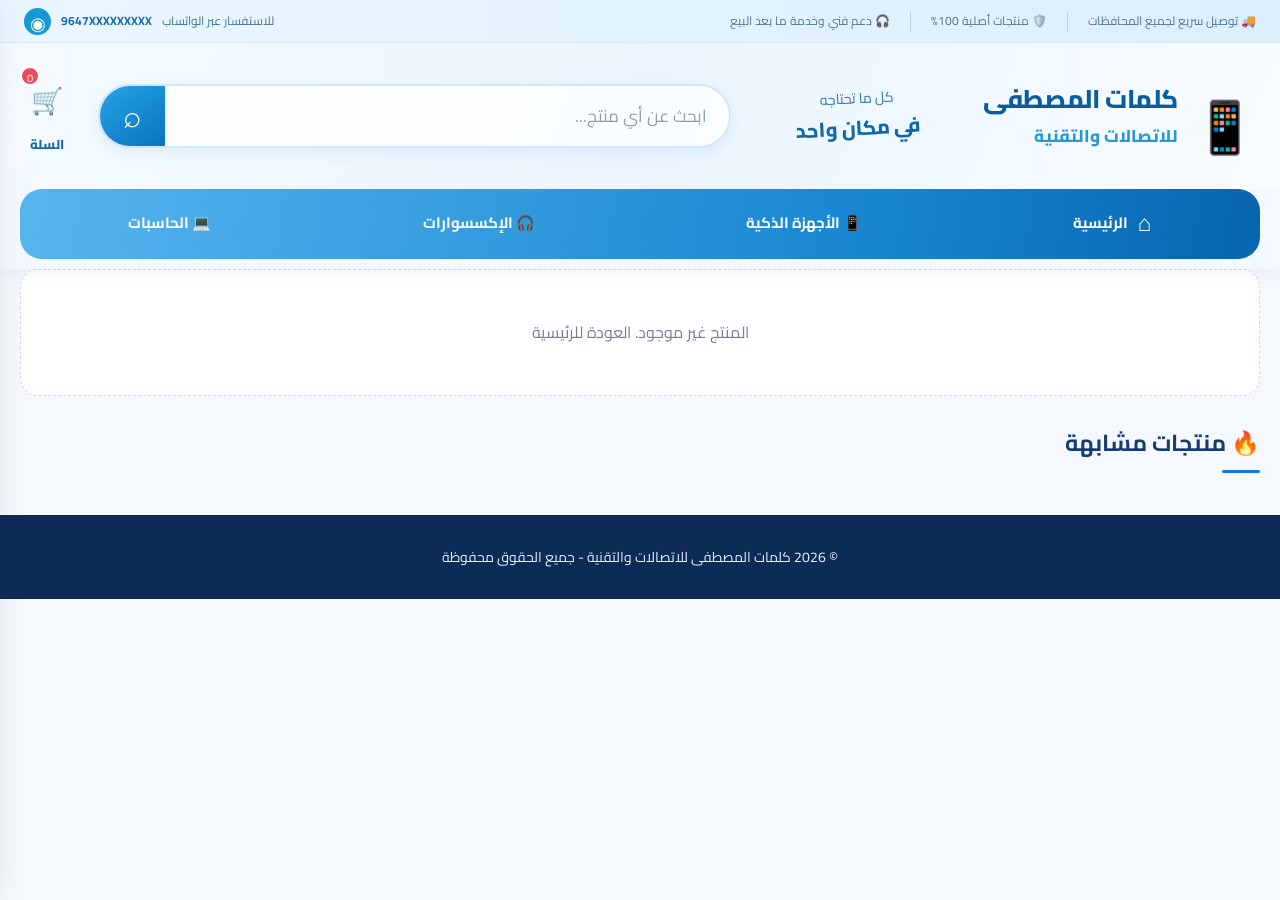
==== product.html @ 632449f2 "Add files via upload" ====
<!DOCTYPE html>
<html lang="ar" dir="rtl">
<head>
  <meta charset="UTF-8">
  <meta name="viewport" content="width=device-width, initial-scale=1.0">
  <title>المنتج | كلمات المصطفى للاتصالات</title>
  <link href="https://fonts.googleapis.com/css2?family=Cairo:wght@400;600;700;800&display=swap" rel="stylesheet">
  <link rel="stylesheet" href="style.css">
</head>
<body data-page="product">

  <div id="site-header"></div>

  <main class="container">
    <div id="productView"></div>

    <section>
      <div class="section-head"><h3>🔥 منتجات مشابهة</h3></div>
      <div class="products-grid" id="relatedGrid"></div>
    </section>
  </main>

  <div id="site-footer"></div>

  <script src="data.js"></script>
  <script src="main.js"></script>
</body>
</html>
---- style.css ----
:root{
  --blue:#2f9bf0;
  --blue-dark:#1b6fc2;
  --blue-light:#e8f3fd;
  --bg:#f4f9ff;
  --text:#1c2b3a;
  --muted:#6b7c8f;
  --radius:14px;
  --shadow:0 4px 18px rgba(47,155,240,.12);
}
*{margin:0;padding:0;box-sizing:border-box}
body{font-family:'Cairo',sans-serif;background:var(--bg);color:var(--text);line-height:1.6}
a{text-decoration:none;color:inherit}
button{font-family:inherit;cursor:pointer;border:none}
.container{max-width:1240px;margin:auto;padding:0 20px}

/* الشريط العلوي */
.topbar{background:var(--blue);color:#fff;font-size:13px;padding:6px 24px;display:flex;justify-content:space-between}

/* الترويسة */
.header{background:#fff;padding:14px 0;box-shadow:0 2px 10px rgba(0,0,0,.04)}
.header-in{display:flex;align-items:center;gap:30px}
.logo{display:flex;align-items:center;gap:10px;color:var(--blue-dark)}
.logo-ico{font-size:36px}
.logo b{display:block;font-size:24px;font-weight:800;line-height:1.1}
.logo small{font-size:16px;color:var(--text)}
.search{flex:1;position:relative;max-width:560px}
.search input{width:100%;padding:12px 18px 12px 46px;border:2px solid var(--blue-light);border-radius:50px;font-family:inherit;font-size:15px;outline:none;transition:.2s}
.search input:focus{border-color:var(--blue)}
.search span{position:absolute;left:16px;top:50%;transform:translateY(-50%)}
.cart-btn{position:relative;background:none;font-size:24px;display:flex;flex-direction:column;align-items:center;margin-right:auto}
.cart-btn small{font-size:12px;color:var(--muted)}
.cart-count{position:absolute;top:-6px;left:-8px;background:var(--blue);color:#fff;font-size:11px;width:20px;height:20px;border-radius:50%;display:grid;place-items:center}


/* ================= قائمة الأقسام العصرية ================= */
.nav {
  position: relative;
  z-index: 20;
  background: linear-gradient(135deg, #ffffff, #f2f8ff);
  border-top: 1px solid rgba(30, 115, 210, .08);
  border-bottom: 1px solid #dceafa;
  box-shadow: 0 5px 18px rgba(24, 83, 145, .06);
}

.nav-in {
  display: flex;
  align-items: center;
  justify-content: center;
  gap: 10px;
  padding-top: 10px;
  padding-bottom: 10px;
}

.nav a {
  position: relative;
  isolation: isolate;
  display: inline-flex;
  align-items: center;
  justify-content: center;
  gap: 8px;
  flex-shrink: 0;
  padding: 12px 20px;
  border: 1px solid transparent;
  border-radius: 15px;
  color: var(--blue-dark);
  font-size: 14px;
  font-weight: 700;
  white-space: nowrap;
  overflow: hidden;
  transition:
    color .3s ease,
    background .3s ease,
    border-color .3s ease,
    box-shadow .3s ease,
    transform .3s ease;
}

/* لمعة ناعمة تتحرك داخل الزر */
.nav a::before {
  content: "";
  position: absolute;
  z-index: -1;
  top: 0;
  left: -120%;
  width: 70%;
  height: 100%;
  background: linear-gradient(
    110deg,
    transparent,
    rgba(255, 255, 255, .48),
    transparent
  );
  transform: skewX(-20deg);
  transition: left .55s ease;
}

.nav a:hover::before,
.nav a.active::before {
  left: 150%;
}

/* تأثير المرور */
.nav a:hover {
  color: var(--blue);
  background: #eaf4ff;
  border-color: #d4e8ff;
  transform: translateY(-2px);
}

/* القسم الحالي */
.nav a.active {
  color: #fff;
  background: linear-gradient(135deg, var(--blue), #168cff);
  border-color: transparent;
  box-shadow:
    0 5px 14px rgba(30, 115, 220, .22),
    inset 0 1px 0 rgba(255, 255, 255, .25);
  animation: navEnter .4s ease both;
}

/* حركة ظهور ناعمة */
@keyframes navEnter {
  from {
    opacity: .65;
    transform: translateY(4px) scale(.97);
  }
  to {
    opacity: 1;
    transform: translateY(0) scale(1);
  }
}

/* أيقونة داخل رابط القائمة إن وجدت */
.nav a span {
  display: inline-flex;
  align-items: center;
  justify-content: center;
  transition: transform .3s ease;
}

.nav a:hover span {
  transform: scale(1.12);
}



/* عرض جميع أقسام المتجر على الهاتف */
@media screen and (max-width: 600px) {
  .nav {
    display: block !important;
    width: 100% !important;
    height: auto !important;
    visibility: visible !important;
    opacity: 1 !important;
    overflow: visible !important;
  }

  
.nav .nav-in {
  display: grid !important;
  grid-template-columns: repeat(4, minmax(0, 1fr)) !important;
  flex-wrap: nowrap !important;
  justify-content: stretch !important;
  align-items: stretch !important;
  gap: 4px !important;
  width: 100% !important;
  max-width: 100% !important;
  padding: 8px 5px !important;
  overflow: visible !important;
  box-sizing: border-box !important;
}


  
.nav .nav-in > a {
  display: flex !important;
  flex: initial !important;
  min-width: 0 !important;
  width: 100% !important;
  padding: 9px 2px !important;
  margin: 0 !important;
  border-radius: 9px !important;
  font-size: 10px !important;
  line-height: 1.4 !important;
  white-space: nowrap !important;
  justify-content: center !important;
  visibility: visible !important;
  opacity: 1 !important;
  box-sizing: border-box !important;
}


  .nav .nav-in > a span {
    font-size: 14px;
  }

  .nav .nav-in > a:hover {
    transform: none !important;
  }
}

/* احترام إعداد تقليل الحركة */
@media (prefers-reduced-motion: reduce) {
  .nav a,
  .nav a::before,
  .nav a span {
    animation: none !important;
    transition: none !important;
  }
}


/* الأزرار */
.btn-primary{display:inline-block;background:var(--blue);color:#fff;padding:10px 26px;border-radius:50px;font-weight:700;transition:.2s;text-align:center}
.btn-primary:hover{background:var(--blue-dark)}
.btn-primary.full{display:block;width:100%;border-radius:8px;padding:9px}
.btn-white{display:inline-block;background:#fff;color:var(--blue-dark);padding:5px 18px;border-radius:50px;font-size:13px;font-weight:700;margin-top:8px}

/* البانر */
.hero{margin-top:22px;border-radius:20px;background:linear-gradient(135deg,#d9ecfd,#eef6ff);padding:40px 50px;display:flex;align-items:center;justify-content:space-between;gap:20px;box-shadow:var(--shadow)}
.hero h1{font-size:52px;color:var(--blue-dark);font-weight:800;line-height:1.1}
.hero h2{font-size:34px;font-weight:700;margin-bottom:10px}
.hero p{color:var(--muted);font-size:18px;margin-bottom:18px}
.hero-art{font-size:84px;letter-spacing:10px}
.features{display:flex;gap:14px;margin:16px 0 22px;flex-wrap:wrap}
.feature{background:#fff;border-radius:12px;padding:10px 18px;display:flex;align-items:center;gap:10px}
.feature span{font-size:26px}
.feature b{display:block;font-size:14px}
.feature small{color:var(--muted)}

/* كروت الأقسام */
.cat-cards{display:grid;grid-template-columns:repeat(3,1fr);gap:20px;margin:30px 0}
.cat-card{position:relative;background:#fff;border:1px solid #d9e9f8;border-radius:var(--radius);padding:26px;display:flex;justify-content:space-between;align-items:center;transition:.25s;overflow:hidden}
.cat-card:hover{transform:translateY(-4px);box-shadow:var(--shadow)}
.cc-text h3{color:var(--blue-dark);font-size:22px;margin-bottom:4px}
.cc-text p{color:var(--muted);font-size:13px;max-width:240px}
.cc-ico{font-size:62px}
.cc-arrow{position:absolute;left:14px;bottom:14px;background:var(--blue);color:#fff;width:32px;height:32px;border-radius:50%;display:grid;place-items:center}

/* عناوين */
.section-head{display:flex;justify-content:space-between;margin:20px 0 14px}
.section-head h3{font-size:22px;color:var(--blue-dark)}
.page-title{margin:28px 0 14px}
.page-title h1{font-size:34px;color:var(--blue-dark)}
.page-title p{color:var(--muted)}

/* الفلاتر */
.filters{display:flex;gap:12px;flex-wrap:wrap;margin:10px 0 24px}
.filter-btn{background:#fff;border:2px solid #d9e9f8;border-radius:14px;padding:10px 20px;display:flex;align-items:center;gap:10px;font-weight:600;font-size:15px;color:var(--text);transition:.2s}
.filter-btn .f-ico{font-size:24px}
.filter-btn:hover{border-color:var(--blue)}
.filter-btn.active{background:var(--blue);border-color:var(--blue);color:#fff;box-shadow:var(--shadow)}

/* المنتجات */
.products-grid{display:grid;grid-template-columns:repeat(auto-fill,minmax(210px,1fr));gap:18px;margin-bottom:34px}
.card{position:relative;background:#fff;border-radius:var(--radius);padding:16px;border:1px solid #e1eef9;transition:.25s;display:flex;flex-direction:column;gap:6px}
.card:hover{box-shadow:var(--shadow);transform:translateY(-3px)}
.badge{position:absolute;top:10px;right:10px;background:var(--blue);color:#fff;font-size:11px;padding:2px 10px;border-radius:50px;z-index:2}
.card-img{height:130px;display:grid;place-items:center}
.card-img .emoji{font-size:76px}
.card-img img{max-width:100%;max-height:130px;object-fit:contain}
.card h4{font-size:14px;font-weight:600;min-height:44px}
.price{color:var(--blue);font-weight:800;font-size:18px}
.rating{font-size:12px;color:var(--muted)}
.stars{color:#f5b301;letter-spacing:1px}
.empty{grid-column:1/-1;text-align:center;color:var(--muted);padding:30px}

/* البانرات السفلية */
.promo-row{display:grid;grid-template-columns:repeat(3,1fr);gap:20px;margin-bottom:40px}
.promo{border-radius:var(--radius);padding:26px;display:flex;justify-content:space-between;align-items:center;color:#fff;transition:.25s}
.promo:hover{transform:translateY(-4px)}
.promo h4{font-size:19px;line-height:1.4}
.promo i{font-style:normal;font-size:64px}
.p1{background:linear-gradient(135deg,#5db4f5,#2f86d6)}
.p2{background:linear-gradient(135deg,#7cc3f7,#3a97e6)}
.p3{background:linear-gradient(135deg,#2a7ac9,#1b4f94)}

/* السلة الجانبية */
.overlay{position:fixed;inset:0;background:rgba(0,0,0,.4);opacity:0;pointer-events:none;transition:.3s;z-index:90}
.overlay.show{opacity:1;pointer-events:auto}
.cart-drawer{position:fixed;top:0;left:-420px;width:400px;max-width:92vw;height:100%;background:#fff;z-index:100;display:flex;flex-direction:column;transition:.3s;box-shadow:4px 0 24px rgba(0,0,0,.15)}
.cart-drawer.open{left:0}
.cart-head{display:flex;justify-content:space-between;align-items:center;padding:18px 20px;border-bottom:1px solid #e6eef7}
.cart-head button{background:none;font-size:20px}
.cart-items{flex:1;overflow:auto;padding:14px 20px}
.cart-item{display:flex;align-items:center;gap:12px;padding:10px 0;border-bottom:1px solid #f0f4f8}
.ci-ico{font-size:34px}
.ci-info{flex:1}
.ci-info b{display:block;font-size:14px}
.ci-info small{color:var(--blue);font-weight:700}
.qty{display:flex;align-items:center;gap:8px}
.qty button{width:26px;height:26px;border-radius:50%;background:var(--blue-light);color:var(--blue-dark);font-weight:800}
.cart-foot{padding:18px 20px;border-top:1px solid #e6eef7}
.total{display:flex;justify-content:space-between;font-size:18px;margin-bottom:12px}

/* الفوتر */
.footer{background:var(--blue-dark);color:#fff;text-align:center;padding:20px;font-size:14px}

/* الموبايل */
@media(max-width:900px){
  .cat-cards,.promo-row{grid-template-columns:1fr}
  .hero{flex-direction:column;text-align:center;padding:30px 20px}
  .hero h1{font-size:38px}
  .hero-art{font-size:56px}
  .features{justify-content:center}
  .header-in{flex-wrap:wrap;gap:12px}
  .search{order:3;max-width:100%;flex-basis:100%}
  .topbar{font-size:11px;padding:6px 12px}
}
/* ================= بطاقات المنتجات (تحسين) ================= */
.products-grid{grid-template-columns:repeat(auto-fill,minmax(235px,1fr))}
.card{padding:0;overflow:hidden;gap:0}
.card-img{display:block;height:215px;padding:14px;background:linear-gradient(135deg,#f3f9ff,#e0eefb)}
.card-img img{width:100%;height:100%;object-fit:contain;transition:.35s}
.card:hover .card-img img{transform:scale(1.07)}
.card-body{padding:14px 16px 16px;display:flex;flex-direction:column;gap:6px;flex:1}
.card-cat{color:var(--blue);font-weight:700;font-size:12px}
.card h4{min-height:auto;font-size:15px}
.card h4 a:hover{color:var(--blue)}
.card-desc{font-size:12.5px;color:var(--muted);min-height:38px;display:-webkit-box;line-clamp:2;-webkit-line-clamp:2;-webkit-box-orient:vertical;overflow:hidden}
.dots{display:flex;gap:6px;min-height:14px}
.dots i{width:14px;height:14px;border-radius:50%;border:1px solid #cfd9e4}
.card-foot{display:flex;justify-content:space-between;align-items:center;margin-top:auto;padding-top:6px}
.price{font-size:16px}
.icon-add{width:40px;height:40px;border-radius:12px;background:var(--blue);color:#fff;font-size:18px;transition:.2s}
.icon-add:hover{background:var(--blue-dark)}
.btn-outline{display:block;text-align:center;border:2px solid var(--blue);color:var(--blue-dark);border-radius:10px;padding:6px;font-weight:700;margin-top:8px;font-size:14px;transition:.2s}
.btn-outline:hover{background:var(--blue);color:#fff}

/* ================= صفحة المنتج ================= */
.crumbs{margin:22px 0 4px;color:var(--muted);font-size:14px}
.crumbs a{color:var(--blue-dark);font-weight:600}
.pd{display:grid;grid-template-columns:1fr 1fr;gap:34px;background:#fff;border-radius:20px;padding:28px;margin:14px 0 24px;box-shadow:var(--shadow)}
.pd-main{height:420px;background:linear-gradient(135deg,#f3f9ff,#e0eefb);border-radius:16px;padding:20px;display:grid;place-items:center}
.pd-main img{max-width:100%;max-height:100%;object-fit:contain}
.pd-thumbs{display:flex;gap:12px;margin-top:14px}
.thumb{width:90px;height:90px;background:#f3f9ff;border:2px solid #d9e9f8;border-radius:12px;padding:6px;transition:.2s}
.thumb img{width:100%;height:100%;object-fit:contain}
.thumb.active,.thumb:hover{border-color:var(--blue)}
.pd-cat{display:inline-block;background:var(--blue-light);color:var(--blue-dark);padding:2px 14px;border-radius:50px;font-size:13px;font-weight:700}
.pd-info h1{font-size:30px;margin:10px 0 4px;line-height:1.3}
.pd-price{font-size:32px;font-weight:800;color:var(--blue);margin:10px 0}
.pd-desc{color:var(--muted);margin-bottom:16px}
.pd-row{display:flex;align-items:center;justify-content:space-between;gap:14px;padding:12px 0;border-top:1px solid #edf3f9;flex-wrap:wrap}
.swatches{display:flex;gap:10px}
.swatch{width:34px;height:34px;border-radius:50%;background:var(--c);border:2px solid #cfd9e4;outline:3px solid transparent;outline-offset:2px;transition:.2s}
.swatch.active{outline-color:var(--blue)}
.qty-box{display:flex;align-items:center;gap:14px;background:var(--bg);border-radius:50px;padding:4px 8px}
.qty-box button{width:34px;height:34px;border-radius:50%;background:#fff;color:var(--blue-dark);font-size:20px;font-weight:800;box-shadow:0 1px 4px rgba(0,0,0,.1)}
.qty-box span{min-width:22px;text-align:center;font-weight:800;font-size:18px}
.pd-total{padding:12px 0;font-size:18px;border-top:1px solid #edf3f9}
.pd-total b{color:var(--blue-dark)}
.pd-actions{display:flex;gap:12px;margin-top:6px}
.pd-actions .btn-primary{flex:1;padding:14px;font-size:16px}
.btn-outline-big{flex:1;background:#fff;border:2px solid var(--blue);color:var(--blue-dark);border-radius:50px;font-weight:700;font-size:16px;padding:14px}
.btn-outline-big:hover{background:var(--blue-light)}
.pd-perks{display:flex;gap:18px;margin-top:16px;color:var(--muted);font-size:13px;flex-wrap:wrap}
.specs{background:#fff;border-radius:20px;padding:24px 28px;margin-bottom:30px;box-shadow:var(--shadow)}
.specs h3{color:var(--blue-dark);margin-bottom:12px}
.specs table{width:100%;border-collapse:collapse}
.specs th,.specs td{padding:12px 14px;text-align:right;border-bottom:1px solid #edf3f9}
.specs th{width:35%;color:var(--muted);font-weight:600;background:var(--bg)}

/* ================= السلة (تحسين) ================= */
.ci-img{width:64px;height:64px;object-fit:contain;background:#f3f9ff;border-radius:10px;padding:4px}
.ci-info small{display:block}
.ci-color{color:var(--muted)!important;font-weight:400!important;font-size:12px}
.ci-price{color:var(--blue);font-weight:700}
.ci-actions{display:flex;flex-direction:column;align-items:flex-end;gap:8px}
.ci-del{background:none;color:#d93636;font-size:12px;font-weight:700}
.btn-primary:disabled{background:#b8c9da;cursor:not-allowed}
button.btn-primary{border:none}

/* ================= نموذج إتمام الطلب ================= */
.modal{position:fixed;inset:0;background:rgba(0,0,0,.5);display:none;align-items:center;justify-content:center;z-index:200;padding:16px}
.modal.show{display:flex}
.modal-box{background:#fff;border-radius:18px;width:480px;max-width:100%;max-height:92vh;overflow:auto;padding:22px}
.modal-head{display:flex;justify-content:space-between;align-items:center;margin-bottom:14px}
.modal-head button{background:none;font-size:20px}
#orderForm label{display:block;font-weight:600;font-size:14px;margin-bottom:12px}
#orderForm input,#orderForm select,#orderForm textarea{width:100%;margin-top:5px;padding:11px 14px;border:2px solid var(--blue-light);border-radius:10px;font-family:inherit;font-size:15px;outline:none;background:#fff}
#orderForm input:focus,#orderForm select:focus,#orderForm textarea:focus{border-color:var(--blue)}
.summary{background:var(--bg);border-radius:12px;padding:14px;margin:6px 0 14px}
.sum-row{display:flex;justify-content:space-between;padding:4px 0}
.sum-row.big{border-top:1px dashed #b9d4ee;margin-top:6px;padding-top:10px;font-size:18px;font-weight:800;color:var(--blue-dark)}
.hint{font-size:12px;color:var(--muted)}
.form-err{color:#d93636;font-size:13px;min-height:18px;margin-bottom:8px}

@media(max-width:800px){
  .pd{grid-template-columns:1fr;padding:18px}
  .pd-main{height:300px}
  .pd-actions{flex-direction:column}
  .products-grid{grid-template-columns:repeat(2,1fr);gap:12px}
  .card-img{height:160px}
  .card-desc{display:none}
}












/* ==========================================
   تحديث تصميم متجر كلمات المصطفى
   أبيض وأزرق - مع الحفاظ على الوظائف الحالية
========================================== */

:root {
  --blue: #1677e8;
  --blue-dark: #0b4fa8;
  --blue-light: #eaf3ff;
  --bg: #f5f8fd;
  --text: #172b45;
  --muted: #718198;
  --radius: 18px;
  --shadow: 0 8px 28px rgba(22, 80, 150, 0.09);
}

* {
  box-sizing: border-box;
}

html {
  scroll-behavior: smooth;
  scroll-padding-top: 100px;
}

body {
  font-family: 'Cairo', sans-serif;
  background: var(--bg);
  color: var(--text);
  line-height: 1.8;
  -webkit-font-smoothing: antialiased;
}

button,
input,
select,
textarea {
  font-family: inherit;
}

button,
a {
  -webkit-tap-highlight-color: transparent;
}

button {
  transition:
    background-color .22s ease,
    color .22s ease,
    border-color .22s ease,
    transform .22s ease,
    box-shadow .22s ease;
}

a {
  transition: color .2s ease;
}

.container {
  width: min(100% - 36px, 1280px);
  margin-inline: auto;
  padding-inline: 0;
}

/* الشريط العلوي */

.topbar {
  background: #0b2850;
  color: #eaf3ff;
  padding: 8px max(18px, calc((100% - 1280px) / 2));
  gap: 12px;
  align-items: center;
  font-size: 12px;
  min-height: 34px;
}

/* الترويسة */

.header {
  position: relative;
  z-index: 30;
  background: rgba(255, 255, 255, .97);
  padding: 17px 0;
  border-bottom: 1px solid #e8eef7;
  box-shadow: 0 4px 20px rgba(25, 66, 120, .045);
}

.header-in {
  gap: 28px;
}

.logo {
  flex-shrink: 0;
  gap: 12px;
  color: var(--blue-dark);
}

.logo-ico {
  display: grid;
  place-items: center;
  width: 54px;
  height: 54px;
  font-size: 30px;
  background: linear-gradient(145deg, #eaf3ff, #d6e8ff);
  border: 1px solid #d5e6fc;
  border-radius: 17px;
}

.logo b {
  font-size: 21px;
  letter-spacing: -.4px;
}

.logo small {
  display: block;
  margin-top: 3px;
  font-size: 12px;
  color: var(--muted);
}

.search {
  max-width: 600px;
}

.search input {
  min-height: 49px;
  padding: 12px 20px 12px 48px;
  border: 1px solid #dce6f3;
  border-radius: 14px;
  background: #f8faff;
  color: var(--text);
  box-shadow: inset 0 1px 2px rgba(15, 50, 90, .02);
}

.search input::placeholder {
  color: #91a0b4;
}

.search input:focus {
  background: #fff;
  border-color: var(--blue);
  box-shadow: 0 0 0 4px rgba(22, 119, 232, .10);
}

.search span {
  left: 17px;
  color: var(--muted);
}

.cart-btn {
  padding: 7px 12px;
  border-radius: 14px;
  color: var(--blue-dark);
  margin-right: auto;
}

.cart-btn:hover {
  background: var(--blue-light);
}

.cart-btn small {
  color: var(--muted);
  font-weight: 700;
}

.cart-count {
  top: 0;
  left: 0;
  border: 2px solid #fff;
  background: #ed4b62;
}

/* القائمة الرئيسية */

.nav {
  background: #fff;
  border-bottom: 1px solid #e7edf6;
}


/* توحيد قائمة الأقسام على الهاتف */
@media (max-width: 600px) {
  .nav-in {
    display: grid;
    grid-template-columns: repeat(2, minmax(0, 1fr));
    gap: 8px;
    padding: 10px 12px;
    overflow: visible;
  }

  .nav a {
    width: 100%;
    min-width: 0;
    min-height: 46px;
    box-sizing: border-box;
    padding: 10px 6px;
    display: flex;
    align-items: center;
    justify-content: center;
    text-align: center;
    white-space: normal;
    overflow-wrap: anywhere;
    font-size: 13px;
    line-height: 1.4;
    border-radius: 12px;
  }

  .nav a:hover {
    transform: none;
  }
}


.nav a:hover,
.nav a.active {
  background: #f2f7ff;
  color: var(--blue-dark);
  border-bottom-color: var(--blue);
}

/* الأزرار */

.btn-primary {
  border: 1px solid var(--blue);
  background: linear-gradient(135deg, #2588f1, #1268d1);
  color: #fff;
  padding: 12px 25px;
  border-radius: 12px;
  font-weight: 800;
  box-shadow: 0 5px 14px rgba(22, 119, 232, .16);
}

.btn-primary:hover {
  background: linear-gradient(135deg, #1677e8, #0b4fa8);
  box-shadow: 0 8px 20px rgba(22, 119, 232, .23);
  transform: translateY(-1px);
}

.btn-primary.full {
  border-radius: 12px;
  padding: 12px;
}

.btn-white {
  border-radius: 10px;
  padding: 9px 18px;
  color: var(--blue-dark);
  box-shadow: 0 3px 12px rgba(0, 0, 0, .06);
}

/* البانر الرئيسي */

.hero {
  position: relative;
  isolation: isolate;
  overflow: hidden;
  margin-top: 28px;
  padding: 48px 50px;
  border: 1px solid #dceaff;
  border-radius: 26px;
  background:
    radial-gradient(circle at 12% 18%, rgba(255,255,255,.95), transparent 30%),
    linear-gradient(125deg, #e9f3ff 0%, #d8eaff 50%, #f7fbff 100%);
  box-shadow: 0 12px 34px rgba(24, 87, 160, .08);
}

.hero::after {
  content: "";
  position: absolute;
  z-index: -1;
  width: 290px;
  height: 290px;
  left: -90px;
  bottom: -160px;
  border: 45px solid rgba(22, 119, 232, .07);
  border-radius: 50%;
  pointer-events: none;
}

.hero h1 {
  font-size: clamp(34px, 4vw, 53px);
  line-height: 1.3;
  color: #104d9a;
  letter-spacing: -.7px;
}

.hero h2 {
  font-size: clamp(23px, 3vw, 34px);
  color: #1b3555;
}

.hero p {
  max-width: 560px;
  font-size: 16px;
  line-height: 2;
  color: #62758e;
}

.hero-art {
  filter: drop-shadow(0 12px 18px rgba(21, 83, 150, .12));
}

.features {
  gap: 12px;
}

.feature {
  padding: 12px 17px;
  border: 1px solid #e6edf6;
  border-radius: 14px;
  box-shadow: 0 3px 12px rgba(20, 65, 115, .035);
}

.feature span {
  color: var(--blue);
}

.feature small {
  font-size: 12px;
}

/* بطاقات الأقسام */

.cat-cards {
  gap: 18px;
  margin: 32px 0;
}

.cat-card {
  min-height: 150px;
  padding: 24px;
  border: 1px solid #e3ebf6;
  border-radius: 20px;
  background: linear-gradient(145deg, #fff, #f9fbff);
  box-shadow: 0 4px 16px rgba(22, 70, 130, .035);
}

.cat-card:hover {
  border-color: #bdd9ff;
  box-shadow: 0 12px 28px rgba(22, 80, 150, .10);
  transform: translateY(-4px);
}

.cc-text h3 {
  font-size: 20px;
  color: #174f95;
}

.cc-text p {
  line-height: 1.8;
}

.cc-ico {
  font-size: 55px;
  filter: drop-shadow(0 6px 8px rgba(22, 119, 232, .12));
}

.cc-arrow {
  background: var(--blue);
  box-shadow: 0 4px 10px rgba(22, 119, 232, .2);
}

/* عناوين الصفحات والأقسام */

.section-head {
  align-items: center;
  gap: 12px;
  margin: 34px 0 18px;
}

.section-head h3 {
  position: relative;
  font-size: 23px;
  color: #153d70;
}

.section-head h3::after {
  content: "";
  display: block;
  width: 38px;
  height: 3px;
  margin-top: 6px;
  border-radius: 5px;
  background: var(--blue);
}

.page-title {
  margin: 32px 0 20px;
}

.page-title h1 {
  font-size: clamp(26px, 3vw, 35px);
  color: #153d70;
  font-weight: 800;
}

.page-title p {
  margin-top: 5px;
  color: var(--muted);
}

/* فلاتر الأقسام */

.filters {
  gap: 10px;
  margin: 16px 0 25px;
}

.filter-btn {
  min-height: 46px;
  padding: 9px 18px;
  border: 1px solid #dce6f3;
  border-radius: 12px;
  background: #fff;
  color: #4a5e76;
  box-shadow: 0 2px 8px rgba(20, 65, 115, .025);
}

.filter-btn:hover {
  background: #f2f7ff;
  border-color: #a9ccfb;
  color: var(--blue-dark);
}

.filter-btn.active {
  background: var(--blue);
  border-color: var(--blue);
  color: #fff;
  box-shadow: 0 5px 14px rgba(22, 119, 232, .18);
}

/* شبكة المنتجات */

.products-grid {
  grid-template-columns: repeat(4, minmax(0, 1fr));
  gap: 20px;
  margin-bottom: 38px;
}

.card {
  min-width: 0;
  border: 1px solid #e7edf5;
  border-radius: 19px;
  background: #fff;
  box-shadow: 0 3px 12px rgba(24, 65, 115, .025);
}

.card:hover {
  border-color: #c8defa;
  box-shadow: 0 14px 30px rgba(24, 75, 135, .10);
  transform: translateY(-4px);
}

.badge {
  top: 12px;
  right: 12px;
  padding: 4px 11px;
  background: #e9f3ff;
  color: #145eb6;
  font-weight: 800;
  border: 1px solid #d3e6ff;
}

.card-img {
  height: 215px;
  padding: 18px;
  background: linear-gradient(180deg, #f9fbff 0%, #f0f6ff 100%);
  border-bottom: 1px solid #edf2f9;
  overflow: hidden;
}

.card-img img {
  width: 100%;
  height: 100%;
  object-fit: contain;
  transition: transform .35s ease;
}

.card:hover .card-img img {
  transform: scale(1.055);
}

.card-img .emoji {
  font-size: 70px;
}

.card-body {
  padding: 16px;
  gap: 8px;
}

.card-cat {
  color: #2876c9;
  font-size: 12px;
  font-weight: 800;
}

.card h4 {
  color: #203750;
  font-size: 15px;
  font-weight: 800;
  line-height: 1.8;
}

.card h4 a:hover {
  color: var(--blue);
}

.card-desc {
  color: #7b8ba0;
  font-size: 12px;
  line-height: 1.8;
}

.price {
  color: #1169d0;
  font-size: 17px;
  font-weight: 900;
}

.rating {
  color: #8190a3;
}

.stars {
  color: #f3ad25;
}

.dots i {
  width: 13px;
  height: 13px;
  border: 2px solid #fff;
  box-shadow: 0 0 0 1px #d2dce8;
}

.card-foot {
  gap: 10px;
  padding-top: 10px;
  border-top: 1px solid #f0f3f8;
}

.icon-add {
  flex-shrink: 0;
  width: 42px;
  height: 42px;
  border-radius: 13px;
  background: var(--blue);
  box-shadow: 0 4px 10px rgba(22, 119, 232, .15);
}

.icon-add:hover {
  background: var(--blue-dark);
  transform: translateY(-2px);
}

.btn-outline {
  border: 1px solid #b9d6fb;
  border-radius: 11px;
  padding: 8px;
  color: var(--blue-dark);
  background: #f8fbff;
}

.btn-outline:hover {
  color: #fff;
  background: var(--blue);
  border-color: var(--blue);
}

.empty {
  padding: 48px 20px;
  border: 1px dashed #ccdaec;
  border-radius: 18px;
  background: #fff;
}

/* البانرات الترويجية */

.promo-row {
  gap: 18px;
  margin: 20px 0 45px;
}

.promo {
  min-height: 145px;
  border-radius: 20px;
  padding: 25px;
  box-shadow: 0 8px 20px rgba(20, 75, 135, .08);
}

.promo:hover {
  box-shadow: 0 13px 28px rgba(20, 75, 135, .14);
  transform: translateY(-3px);
}

.promo h4 {
  font-size: 18px;
  line-height: 1.8;
}

.promo i {
  opacity: .9;
}

.p1 {
  background: linear-gradient(135deg, #2588f1, #1766c2);
}

.p2 {
  background: linear-gradient(135deg, #52aaf5, #2877d1);
}

.p3 {
  background: linear-gradient(135deg, #174e98, #0b326a);
}

/* تفاصيل المنتج */

.crumbs {
  margin: 22px 0 10px;
  font-size: 13px;
}

.crumbs a {
  color: var(--blue-dark);
}

.pd {
  gap: 35px;
  padding: 30px;
  border: 1px solid #e6edf6;
  border-radius: 23px;
  background: #fff;
  box-shadow: var(--shadow);
}

.pd-main {
  height: 430px;
  border: 1px solid #edf2f8;
  border-radius: 18px;
  background: radial-gradient(circle, #fff 10%, #f1f6ff 100%);
}

.pd-main img {
  transition: transform .3s ease;
}

.pd-main:hover img {
  transform: scale(1.025);
}

.pd-thumbs {
  gap: 10px;
  flex-wrap: wrap;
}

.thumb {
  width: 78px;
  height: 78px;
  border: 1px solid #dce6f3;
  border-radius: 13px;
  background: #f8faff;
}

.thumb.active,
.thumb:hover {
  border: 2px solid var(--blue);
  background: #eef6ff;
}

.pd-cat {
  padding: 5px 13px;
  background: #eaf3ff;
  color: #155cb1;
}

.pd-info h1 {
  color: #18395e;
  font-size: clamp(24px, 3vw, 32px);
  font-weight: 900;
}

.pd-price {
  color: #126ed8;
  font-size: 31px;
}

.pd-desc {
  color: #687b92;
  line-height: 2;
}

.pd-row {
  border-color: #edf1f7;
}

.swatch {
  width: 36px;
  height: 36px;
  cursor: pointer;
}

.qty-box {
  background: #f1f6fd;
  border: 1px solid #e3ebf5;
}

.qty-box button {
  width: 36px;
  height: 36px;
  color: #145db5;
  background: #fff;
}

.qty-box button:hover {
  background: #e4f0ff;
}

.pd-total {
  border-color: #e8eef6;
}

.pd-total b {
  color: var(--blue-dark);
}

.pd-actions {
  gap: 12px;
  flex-wrap: wrap;
}

.pd-actions .btn-primary,
.btn-outline-big {
  min-height: 50px;
  border-radius: 13px;
}

.btn-outline-big {
  border: 1px solid #b8d4f8;
  background: #fff;
  color: var(--blue-dark);
}

.btn-outline-big:hover {
  background: #edf5ff;
}

.pd-perks {
  gap: 12px 20px;
  color: #667c95;
}

.specs {
  border: 1px solid #e6edf6;
  border-radius: 20px;
  box-shadow: var(--shadow);
}

.specs h3 {
  color: #174f95;
}

.specs th {
  background: #f3f7fd;
  color: #61758d;
}

.specs th,
.specs td {
  border-color: #e9eff7;
}

/* السلة الجانبية */

.overlay {
  backdrop-filter: blur(3px);
  background: rgba(11, 33, 62, .40);
}

.cart-drawer {
  left: -440px;
  width: 420px;
  max-width: 94vw;
  border-right: 1px solid #e7edf6;
  box-shadow: 8px 0 35px rgba(10, 35, 70, .16);
}

.cart-head {
  padding: 20px;
  background: #fff;
  border-bottom: 1px solid #e9eff7;
}

.cart-head h3 {
  color: #163d70;
}

.cart-head button {
  width: 36px;
  height: 36px;
  border-radius: 10px;
  background: #f1f5fb;
  color: #334d6b;
}

.cart-head button:hover {
  background: #e3efff;
}

.cart-items {
  background: #fbfcff;
}

.cart-item {
  gap: 12px;
  padding: 13px 0;
  border-color: #e9eff7;
}

.ci-img {
  flex-shrink: 0;
  border: 1px solid #e8eef6;
  background: #fff;
}

.ci-info b {
  color: #263e59;
  line-height: 1.6;
}

.ci-info small {
  color: #176bd0;
}

.ci-price {
  color: #176bd0;
}

.qty button {
  width: 29px;
  height: 29px;
  background: #eaf3ff;
  color: #145eb7;
}

.qty button:hover {
  background: #d5e8ff;
}

.ci-del {
  padding: 4px 8px;
  border-radius: 7px;
}

.ci-del:hover {
  background: #fff0f0;
}

.cart-foot {
  background: #fff;
  border-top: 1px solid #e7edf6;
  padding: 20px;
}

.total {
  color: #1a385b;
  font-size: 19px;
  font-weight: 800;
}

/* نموذج إتمام الطلب */

.modal {
  backdrop-filter: blur(5px);
  background: rgba(8, 28, 53, .55);
}

.modal-box {
  width: 500px;
  padding: 25px;
  border: 1px solid #e6edf6;
  border-radius: 22px;
  box-shadow: 0 22px 70px rgba(0, 0, 0, .18);
}

.modal-head {
  padding-bottom: 14px;
  border-bottom: 1px solid #edf1f7;
}

.modal-head h3 {
  color: #17477f;
}

.modal-head button {
  width: 36px;
  height: 36px;
  border-radius: 10px;
  background: #f1f5fb;
  color: #344c68;
}

#orderForm label {
  color: #314964;
  font-size: 13px;
}

#orderForm input,
#orderForm select,
#orderForm textarea {
  min-height: 45px;
  border: 1px solid #dce6f3;
  border-radius: 11px;
  background: #f9fbff;
  color: var(--text);
}

#orderForm input:focus,
#orderForm select:focus,
#orderForm textarea:focus {
  border-color: var(--blue);
  background: #fff;
  box-shadow: 0 0 0 3px rgba(22, 119, 232, .09);
}

.summary {
  border: 1px solid #e4edf9;
  background: #f4f8ff;
  border-radius: 14px;
}

.sum-row.big {
  border-color: #d4e3f6;
  color: var(--blue-dark);
}

.form-err {
  color: #d93636;
}

/* الفوتر */

.footer {
  margin-top: 25px;
  padding: 28px 18px;
  background: #0c2c56;
  color: #e7f1ff;
  line-height: 2;
}

/* تحسين التركيز وإمكانية الاستخدام */

button:focus-visible,
a:focus-visible,
input:focus-visible,
select:focus-visible,
textarea:focus-visible {
  outline: 3px solid rgba(22, 119, 232, .3);
  outline-offset: 3px;
}

button:disabled {
  opacity: .65;
  cursor: not-allowed;
}

/* الشاشات المتوسطة */

@media (max-width: 1100px) {
  .products-grid {
    grid-template-columns: repeat(3, minmax(0, 1fr));
    gap: 16px;
  }

  .header-in {
    gap: 18px;
  }

  .logo b {
    font-size: 19px;
  }

  .hero {
    padding: 36px;
  }
}

/* الهواتف والأجهزة اللوحية */

@media (max-width: 800px) {
  .container {
    width: calc(100% - 24px);
  }

  .topbar {
    padding: 7px 12px;
    gap: 8px;
    font-size: 10px;
  }

  .header {
    padding: 12px 0;
  }

  .header-in {
    display: grid;
    grid-template-columns: minmax(0, 1fr) auto;
    gap: 12px;
  }

  .logo {
    min-width: 0;
    gap: 8px;
  }

  .logo-ico {
    width: 43px;
    height: 43px;
    font-size: 25px;
    border-radius: 13px;
  }

  .logo b {
    font-size: 16px;
    line-height: 1.5;
  }

  .logo small {
    font-size: 11px;
  }

  .cart-btn {
    padding: 7px;
    font-size: 22px;
  }

  .cart-btn small {
    font-size: 10px;
  }

  .search {
    grid-column: 1 / -1;
    order: initial;
    width: 100%;
    max-width: none;
  }

  .search input {
    min-height: 45px;
    font-size: 14px;
  }

  .nav-in {
    gap: 3px;
    overflow-x: auto;
    flex-wrap: nowrap;
    scrollbar-width: none;
  }

  .nav-in::-webkit-scrollbar {
    display: none;
  }

  .nav a {
    flex: 0 0 auto;
    padding: 11px 15px;
    font-size: 12px;
  }

  .hero {
    margin-top: 16px;
    padding: 28px 18px;
    border-radius: 20px;
    gap: 15px;
  }

  .hero h1 {
    font-size: clamp(29px, 8vw, 39px);
  }

  .hero h2 {
    font-size: 23px;
  }

  .hero p {
    font-size: 14px;
  }

  .hero-art {
    font-size: 49px;
    letter-spacing: 3px;
  }

  .features {
    gap: 8px;
    margin: 14px 0 18px;
  }

  .feature {
    flex: 1 1 130px;
    padding: 10px;
    text-align: right;
  }

  .feature span {
    font-size: 22px;
  }

  .feature b {
    font-size: 12px;
  }

  .feature small {
    font-size: 10px;
  }

  .cat-cards {
    grid-template-columns: 1fr;
    gap: 12px;
    margin: 22px 0;
  }

  .cat-card {
    min-height: 120px;
    padding: 19px;
  }

  .cc-text h3 {
    font-size: 18px;
  }

  .cc-ico {
    font-size: 45px;
  }

  .section-head {
    margin: 25px 0 14px;
  }

  .section-head h3 {
    font-size: 19px;
  }

  .page-title {
    margin: 22px 0 15px;
  }

  .page-title h1 {
    font-size: 27px;
  }

  .filters {
    gap: 8px;
    margin-bottom: 18px;
  }

  .filter-btn {
    min-height: 41px;
    padding: 8px 12px;
    font-size: 12px;
    border-radius: 10px;
  }

  .filter-btn .f-ico {
    font-size: 19px;
  }

  .products-grid {
    grid-template-columns: repeat(2, minmax(0, 1fr));
    gap: 10px;
    margin-bottom: 28px;
  }

  .card {
    border-radius: 15px;
  }

  .card-img {
    height: 155px;
    padding: 10px;
  }

  .card-img img {
    max-height: 100%;
  }

  .card-img .emoji {
    font-size: 55px;
  }

  .card-body {
    padding: 11px;
    gap: 6px;
  }

  .card-cat {
    font-size: 10px;
  }

  .card h4 {
    font-size: 12px;
    line-height: 1.8;
    min-height: 43px;
  }

  .card-desc {
    display: -webkit-box;
    min-height: 0;
    font-size: 11px;
    line-clamp: 2;
    -webkit-line-clamp: 2;
    -webkit-box-orient: vertical;
    overflow: hidden;
  }

  .price {
    font-size: 13px;
  }

  .card-foot {
    gap: 6px;
    padding-top: 8px;
  }

  .icon-add {
    width: 35px;
    height: 35px;
    border-radius: 11px;
    font-size: 16px;
  }

  .btn-outline {
    padding: 7px 4px;
    font-size: 11px;
  }

  .badge {
    top: 8px;
    right: 8px;
    padding: 3px 8px;
    font-size: 10px;
  }

  .promo-row {
    grid-template-columns: 1fr;
    gap: 12px;
    margin-bottom: 28px;
  }

  .promo {
    min-height: 115px;
    padding: 20px;
  }

  .promo h4 {
    font-size: 17px;
  }

  .promo i {
    font-size: 49px;
  }

  .pd {
    grid-template-columns: 1fr;
    gap: 22px;
    padding: 15px;
    border-radius: 18px;
  }

  .pd-main {
    height: 290px;
    padding: 14px;
  }

  .pd-thumbs {
    gap: 8px;
  }

  .thumb {
    width: 65px;
    height: 65px;
  }

  .pd-info h1 {
    font-size: 24px;
  }

  .pd-price {
    font-size: 27px;
  }

  .pd-actions {
    flex-direction: row;
  }

  .pd-actions .btn-primary,
  .btn-outline-big {
    flex: 1 1 0;
    min-width: 0;
    padding: 12px 8px;
    font-size: 13px;
  }

  .pd-perks {
    gap: 8px 12px;
    font-size: 11px;
  }

  .specs {
    padding: 17px;
    border-radius: 16px;
  }

  .specs th,
  .specs td {
    padding: 10px 8px;
    font-size: 12px;
  }

  .ci-img {
    width: 53px;
    height: 53px;
  }

  .cart-drawer {
    width: 380px;
    max-width: 94vw;
  }

  .cart-head,
  .cart-foot {
    padding: 15px;
  }

  .cart-items {
    padding: 10px 14px;
  }

  .modal {
    padding: 10px;
  }

  .modal-box {
    padding: 18px;
    border-radius: 18px;
    max-height: 90dvh;
  }

  .footer {
    padding: 23px 14px;
    font-size: 12px;
  }
}

/* الهواتف الصغيرة */

@media (max-width: 360px) {
  .container {
    width: calc(100% - 18px);
  }

  .logo b {
    font-size: 14px;
  }

  .logo small {
    font-size: 10px;
  }

  .products-grid {
    gap: 8px;
  }

  .card-img {
    height: 130px;
  }

  .card-body {
    padding: 9px;
  }

  .card h4 {
    font-size: 11px;
  }

  .price {
    font-size: 12px;
  }

  .icon-add {
    width: 32px;
    height: 32px;
  }

  .pd-actions {
    flex-direction: column;
  }
}

/* تقليل الحركة لمن يفضل ذلك */

@media (prefers-reduced-motion: reduce) {
  *,
  *::before,
  *::after {
    scroll-behavior: auto !important;
    transition-duration: .01ms !important;
    animation-duration: .01ms !important;
  }
}






/* ===== الصفحة الرئيسية: تصميم مضغوط ===== */

.hero {
  min-height: 300px;
  padding: 30px 36px;
  gap: 22px;
  border-radius: 22px;
}

.hero > div {
  flex: 1;
  min-width: 0;
}

.hero-art {
  flex: 0 1 auto;
  max-width: 42%;
}

.hero h1 {
  font-size: clamp(30px, 3.5vw, 43px);
}

.hero h2 {
  font-size: clamp(22px, 2.5vw, 30px);
}

.hero p {
  font-size: 15px;
  margin-bottom: 14px;
}

.features {
  gap: 10px;
  margin: 12px 0 18px;
}

.feature {
  padding: 9px 12px;
}

.cat-cards {
  grid-template-columns: repeat(3, minmax(0, 1fr));
  gap: 12px;
  margin: 22px 0;
}

.cat-card {
  min-height: 120px;
  padding: 16px;
}

.cc-text h3 {
  font-size: 17px;
}

.cc-text p {
  font-size: 12px;
}

.cc-ico {
  font-size: 42px;
}

/* شبكة موحدة تعرض منتجات أكثر */

.products-grid {
  grid-template-columns: repeat(4, minmax(0, 1fr));
  gap: 14px;
  margin-bottom: 28px;
}

.card-img {
  height: 180px;
}

.card-body {
  padding: 12px;
}

.card h4 {
  font-size: 14px;
}

.card-desc {
  font-size: 12px;
}

.card-foot {
  gap: 8px;
}

.section-head {
  margin: 26px 0 14px;
}

/* فلاتر قابلة للتمرير على الهاتف */

.filters {
  display: flex;
  flex-wrap: wrap;
  gap: 8px;
}

.filter-btn {
  padding: 8px 14px;
  font-size: 13px;
}

/* الشاشات المتوسطة */

@media (max-width: 1000px) {
  .products-grid {
    grid-template-columns: repeat(3, minmax(0, 1fr));
    gap: 12px;
  }

  .hero {
    padding: 25px;
  }

  .hero-art {
    font-size: 54px;
  }

  .cat-card {
    padding: 12px;
  }
}

/* الهاتف */

@media (max-width: 650px) {
  .hero {
    min-height: auto;
    padding: 23px 17px;
    gap: 10px;
    text-align: right;
  }

  .hero h1 {
    font-size: 29px;
    line-height: 1.4;
  }

  .hero h2 {
    font-size: 21px;
  }

  .hero p {
    font-size: 13px;
    line-height: 1.9;
  }

  .hero-art {
    max-width: 100%;
    font-size: 43px;
    letter-spacing: 2px;
  }

  .features {
    gap: 7px;
  }

  .feature {
    flex: 1 1 120px;
    padding: 8px;
  }

  .cat-cards {
    grid-template-columns: repeat(3, minmax(0, 1fr));
    gap: 8px;
  }

  .cat-card {
    min-height: 100px;
    padding: 9px 6px;
    flex-direction: column;
    justify-content: center;
    text-align: center;
    gap: 5px;
  }

  .cc-text h3 {
    font-size: 12px;
  }

  .cc-text p {
    display: none;
  }

  .cc-ico {
    font-size: 30px;
  }

  .cc-arrow {
    width: 23px;
    height: 23px;
    left: 5px;
    bottom: 5px;
    font-size: 12px;
  }

  .products-grid {
    grid-template-columns: repeat(2, minmax(0, 1fr));
    gap: 9px;
  }

  .card-img {
    height: 140px;
    padding: 9px;
  }

  .card-body {
    padding: 9px;
  }

  .card h4 {
    font-size: 12px;
    line-height: 1.7;
  }

  .card-desc {
    font-size: 11px;
  }

  .price {
    font-size: 13px;
  }

  .icon-add {
    width: 34px;
    height: 34px;
  }

  .filters {
    flex-wrap: nowrap;
    overflow-x: auto;
    padding: 3px 2px 8px;
    scrollbar-width: thin;
  }

  .filter-btn {
    flex: 0 0 auto;
    white-space: nowrap;
  }

  .section-head h3 {
    font-size: 18px;
  }
}

/* الهواتف الصغيرة جداً */

@media (max-width: 360px) {
  .products-grid {
    gap: 7px;
  }

  .card-img {
    height: 120px;
  }

  .card-body {
    padding: 7px;
  }

  .card h4 {
    font-size: 11px;
  }

  .price {
    font-size: 12px;
  }
}






/* =========================================
   هيدر كلمات المصطفى - تصميم أزرق احترافي
========================================= */

.topbar {
  background: linear-gradient(90deg, #eaf6ff, #dcefff);
  color: #55738f;
  padding: 0 24px;
  min-height: 42px;
  font-size: 12px;
  border-bottom: 1px solid #d5e9fa;
}

.topbar-in {
  width: min(100%, 1440px);
  min-height: 42px;
  margin: auto;
  display: flex;
  align-items: center;
  justify-content: space-between;
  gap: 18px;
}

.topbar-benefits {
  display: flex;
  align-items: center;
  gap: 20px;
}

.topbar-benefits span {
  white-space: nowrap;
}

.topbar-benefits i {
  height: 19px;
  width: 1px;
  background: #b6d1e8;
}

.topbar-contact {
  display: flex;
  align-items: center;
  gap: 10px;
  color: #46708f;
  white-space: nowrap;
}

.topbar-contact b {
  color: #1769a9;
  direction: ltr;
}

.wa-icon {
  display: grid;
  place-items: center;
  width: 27px;
  height: 27px;
  border-radius: 50%;
  background: #1599d0;
  color: white;
  font-size: 18px;
}

/* منطقة الشعار والبحث */

.header {
  background:
    linear-gradient(110deg, #f5fbff 0%, #eaf5ff 50%, #f8fcff 100%);
  padding: 23px 0;
  border-bottom: 0;
  box-shadow: none;
}

.header-in {
  display: grid;
  grid-template-columns: auto minmax(120px, .55fr) minmax(280px, 1.7fr) auto;
  align-items: center;
  gap: 24px;
}

.logo {
  gap: 12px;
  color: #0862a5;
}

.logo-ico {
  width: 70px;
  height: 70px;
  display: grid;
  place-items: center;
  border: 0;
  border-radius: 0;
  background: transparent;
  font-size: 51px;
}

.logo-text b {
  display: block;
  color: #075d9e;
  font-size: clamp(19px, 2vw, 29px);
  font-weight: 800;
  line-height: 1.5;
  white-space: nowrap;
}

.logo-text small {
  display: block;
  color: #2997d4;
  font-size: 17px;
  font-weight: 800;
  white-space: nowrap;
}

.header-slogan {
  display: flex;
  flex-direction: column;
  align-items: center;
  color: #3476a6;
  line-height: 1.7;
  white-space: nowrap;
  transform: rotate(-3deg);
}

.header-slogan span {
  font-size: 14px;
}

.header-slogan b {
  font-size: 20px;
  color: #1267a7;
  font-weight: 800;
}

.search {
  display: flex;
  align-items: center;
  position: relative;
  width: 100%;
  max-width: none;
  min-width: 0;
  border: 2px solid #d1e6f7;
  border-radius: 40px;
  background: rgba(255, 255, 255, .78);
  box-shadow: 0 5px 14px rgba(42, 116, 175, .09);
  overflow: hidden;
}

.search input {
  flex: 1;
  width: 100%;
  min-width: 0;
  min-height: 60px;
  border: 0;
  outline: none;
  box-shadow: none;
  border-radius: 0;
  padding: 12px 22px;
  background: transparent;
  color: #234b6c;
  font-size: 17px;
}

.search input:focus {
  border: 0;
  box-shadow: none;
  background: #fff;
}

.search input::placeholder {
  color: #8c9eaf;
}

.search button {
  flex: 0 0 65px;
  align-self: stretch;
  border: 0;
  background: linear-gradient(145deg, #26a4e8, #0874bd);
  color: #fff;
  font-size: 31px;
  line-height: 1;
}

.search button:hover {
  background: #075fa5;
}

.search span {
  display: none;
}

/* زر السلة */

.cart-btn {
  position: relative;
  display: flex;
  align-items: center;
  justify-content: center;
  gap: 7px;
  margin: 0;
  padding: 10px;
  color: #1768a5;
  border-radius: 14px;
}

.cart-symbol {
  font-size: 26px;
}

.cart-label {
  font-size: 13px;
  font-weight: 800;
}

.cart-count {
  top: 0;
  left: 0;
}

/* شريط التنقل المتدرج */

.nav {
  position: relative;
  z-index: 25;
  margin: 0;
  padding: 0 0 10px;
  background: #f3f9ff;
  border: 0;
}

.nav-in {
  min-height: 64px;
  display: flex;
  align-items: stretch;
  justify-content: space-between;
  gap: 4px;
  padding: 0 5px;
  border-radius: 22px;
  background: linear-gradient(100deg, #56b5ee, #1685d0 70%, #0865af);
  overflow: hidden;
}

.nav-in > a {
  display: flex;
  align-items: center;
  justify-content: center;
  gap: 10px;
  flex: 1 1 auto;
  padding: 13px 17px;
  color: #fff;
  font-size: 15px;
  font-weight: 700;
  white-space: nowrap;
  border: 0;
  border-bottom: 3px solid transparent;
  border-radius: 17px;
  transition: background .2s ease;
}

.nav-in > a span {
  font-size: 23px;
}

.nav-in > a:hover {
  color: #fff;
  background: rgba(255, 255, 255, .14);
  border-bottom-color: rgba(255, 255, 255, .6);
}

.nav-in > a.active {
  color: #fff;
  background: #0864ae;
  border-bottom-color: #36b5f3;
}

/* التوافق مع الشاشات المتوسطة */

@media (max-width: 1100px) {
  .header-in {
    grid-template-columns: auto minmax(0, 1fr) auto;
    gap: 16px;
  }

  .header-slogan {
    display: none;
  }

  .logo-ico {
    width: 55px;
    height: 55px;
    font-size: 40px;
  }

  .logo-text b {
    font-size: 21px;
  }

  .logo-text small {
    font-size: 14px;
  }

  .nav-in > a {
    padding-inline: 12px;
    font-size: 13px;
  }
}

/* الهواتف */

@media (max-width: 800px) {
  .topbar {
    padding: 0 10px;
  }

  .topbar-in {
    min-height: 35px;
    justify-content: center;
  }

  .topbar-benefits {
    display: none;
  }

  .topbar-contact {
    gap: 8px;
    font-size: 11px;
  }

  .topbar-contact b {
    font-size: 12px;
  }

  .header {
    padding: 12px 0;
  }

  .header-in {
    display: grid;
    grid-template-columns: minmax(0, 1fr) auto;
    gap: 11px;
  }

  .logo {
    min-width: 0;
    gap: 7px;
  }

  .logo-ico {
    width: 42px;
    height: 42px;
    font-size: 30px;
  }

  .logo-text b {
    font-size: 16px;
    white-space: normal;
  }

  .logo-text small {
    margin-top: 0;
    font-size: 11px;
  }

  .cart-btn {
    padding: 8px;
  }

  .cart-symbol {
    font-size: 22px;
  }

  .cart-label {
    font-size: 11px;
  }

  .search {
    grid-column: 1 / -1;
    width: 100%;
    order: initial;
    border-radius: 30px;
  }

  .search input {
    min-height: 45px;
    padding: 9px 15px;
    font-size: 13px;
  }

  .search button {
    flex-basis: 48px;
    font-size: 25px;
  }

  .nav {
    padding-bottom: 8px;
  }

  .nav-in {
    width: calc(100% - 16px);
    min-height: 49px;
    gap: 3px;
    justify-content: flex-start;
    overflow-x: auto;
    flex-wrap: nowrap;
    border-radius: 14px;
    scrollbar-width: none;
  }

  .nav-in::-webkit-scrollbar {
    display: none;
  }

  .nav-in > a {
    flex: 0 0 auto;
    gap: 5px;
    padding: 9px 12px;
    font-size: 12px;
    border-radius: 10px;
  }

  .nav-in > a span {
    font-size: 17px;
  }
}

@media (max-width: 360px) {
  .logo-text b {
    font-size: 14px;
  }

  .logo-text small {
    font-size: 10px;
  }

  .cart-label {
    display: none;
  }

  .nav-in > a {
    padding-inline: 10px;
    font-size: 11px;
  }
}



/* ===== شريط الماركات العالمية ===== */
.brands-section {
  margin: 34px 0;
  padding: 25px;
  background: linear-gradient(135deg, #ffffff, #f0f7ff);
  border: 1px solid #e0ebf8;
  border-radius: 22px;
  overflow: hidden;
}

.brands-heading {
  display: flex;
  justify-content: space-between;
  align-items: center;
  gap: 15px;
  margin-bottom: 22px;
}

.brands-kicker {
  display: block;
  color: #3478bd;
  font-size: 10px;
  font-weight: 800;
  letter-spacing: 2px;
  margin-bottom: 5px;
}

.brands-heading h2 {
  margin: 0;
  color: #142b46;
  font-size: 23px;
  font-weight: 800;
}

.brands-heading p {
  margin: 7px 0 0;
  color: #71839a;
  font-size: 13px;
}

.brands-all {
  border: 1px solid #cfe1f5;
  background: #fff;
  color: #1768b1;
  border-radius: 12px;
  padding: 11px 14px;
  font-family: inherit;
  font-size: 12px;
  font-weight: 800;
  cursor: pointer;
  white-space: nowrap;
  transition: .2s ease;
}

.brands-all:hover {
  background: #1768b1;
  color: #fff;
}

.brands-track {
  display: flex;
  gap: 13px;
  overflow-x: auto;
  padding: 3px 2px 12px;
  scroll-snap-type: x mandatory;
  scrollbar-width: thin;
  scrollbar-color: #b9d4f0 transparent;
}

.brand-item {
  flex: 0 0 125px;
  min-height: 112px;
  display: flex;
  flex-direction: column;
  align-items: center;
  justify-content: center;
  gap: 12px;
  border: 1px solid #e1eaf4;
  border-radius: 17px;
  background: #fff;
  cursor: pointer;
  font-family: inherit;
  scroll-snap-align: start;
  transition: transform .2s ease, border-color .2s ease,
              box-shadow .2s ease, background .2s ease;
}

.brand-item:hover {
  transform: translateY(-4px);
  border-color: #8bbbe9;
  box-shadow: 0 9px 24px #1a548510;
}

.brand-item.active {
  background: #eaf4ff;
  border-color: #2676c5;
  box-shadow: inset 0 0 0 1px #2676c5;
}

.brand-wordmark {
  color: #183653;
  font-family: Arial, sans-serif;
  font-size: 22px;
  font-weight: 900;
  letter-spacing: -.7px;
}

.apple-mark {
  font-size: 23px;
  letter-spacing: -.8px;
}

.samsung-mark {
  font-size: 13px;
  letter-spacing: -.5px;
}

.xiaomi-mark {
  display: grid;
  place-items: center;
  width: 37px;
  height: 37px;
  border-radius: 10px;
  background: #ff6900;
  color: #fff;
  font-size: 23px;
}

.honor-mark {
  font-size: 20px;
  letter-spacing: -1px;
}

.tecno-mark {
  font-size: 18px;
}

.oppo-mark {
  color: #168d65;
  font-size: 23px;
}

.vivo-mark {
  color: #176bc0;
  font-size: 23px;
}

.redmi-mark {
  color: #ed3029;
  font-size: 22px;
}

.zte-mark {
  color: #168b62;
  font-size: 24px;
}

.brand-name {
  color: #62758a;
  font-size: 12px;
  font-weight: 700;
}

@media (max-width: 600px) {
  .brands-section {
    margin: 23px 0;
    padding: 17px 13px;
    border-radius: 18px;
  }

  .brands-heading {
    align-items: flex-start;
    margin-bottom: 16px;
  }

  .brands-heading h2 {
    font-size: 19px;
  }

  .brands-heading p {
    font-size: 11px;
  }

  .brands-all {
    padding: 9px 10px;
    font-size: 10px;
  }

  .brand-item {
    flex-basis: 105px;
    min-height: 100px;
    gap: 10px;
  }

  .brands-track {
    gap: 10px;
  }
}

/* شعارات الماركات الإضافية */
.nubia-mark {
  color: #d71920;
  font-size: 25px;
  font-weight: 900;
  letter-spacing: -1px;
}

.huawei-mark {
  color: #c8102e;
  font-size: 15px;
  font-weight: 900;
  letter-spacing: -.5px;
}

/* تحسين عرض أسماء الماركات */
.brand-wordmark {
  white-space: nowrap;
  text-align: center;
}

.brand-item {
  flex-shrink: 0;
}



/* =====================================
   بانر العروض المتحرك - كلمات المصطفى
   ===================================== */

.promo-slider {
  --promo-blue: #176bc0;
  position: relative;
  width: 100%;
  margin: 24px 0 32px;
  overflow: hidden;
  border-radius: 25px;
  background: #edf6ff;
  box-shadow: 0 14px 38px rgba(22, 76, 130, .09);
  direction: rtl;
  isolation: isolate;
}

.promo-slides {
  position: relative;
  min-height: 365px;
}

.promo-slide {
  position: absolute;
  inset: 0;
  display: grid;
  grid-template-columns: 1.05fr .95fr;
  align-items: center;
  gap: 20px;
  padding: 48px 7%;
  overflow: hidden;
  opacity: 0;
  visibility: hidden;
  pointer-events: none;
  transform: translateX(22px);
  transition: opacity .55s ease, transform .55s ease,
              visibility .55s;
}

.promo-slide.active {
  position: relative;
  opacity: 1;
  visibility: visible;
  pointer-events: auto;
  transform: translateX(0);
  z-index: 1;
}

.promo-blue {
  background:
    radial-gradient(ellipse at 75% 40%, #d2e9ff 0, transparent 38%),
    linear-gradient(115deg, #f8fcff, #e5f2ff);
  color: #142e4d;
}

.promo-light {
  background:
    radial-gradient(ellipse at 75% 45%, #cce5ff 0, transparent 40%),
    linear-gradient(115deg, #fff, #edf5ff);
  color: #142e4d;
}

.promo-navy {
  background:
    radial-gradient(ellipse at 72% 35%, #235a8c 0, transparent 43%),
    linear-gradient(115deg, #071a31, #103b67);
  color: #fff;
}

.promo-copy {
  position: relative;
  z-index: 3;
  max-width: 510px;
}

.promo-label {
  display: inline-block;
  margin-bottom: 17px;
  color: #2877bd;
  font-size: 10px;
  font-weight: 900;
  letter-spacing: 2px;
  direction: ltr;
}

.promo-navy .promo-label {
  color: #9dd4ff;
}

.promo-copy h1,
.promo-copy h2 {
  margin: 0 0 16px;
  font-size: clamp(27px, 3.2vw, 43px);
  font-weight: 900;
  line-height: 1.45;
  letter-spacing: -.7px;
}

.promo-copy p {
  max-width: 430px;
  margin: 0 0 25px;
  color: #657b94;
  font-size: 14px;
  line-height: 2;
}

.promo-navy .promo-copy p {
  color: #c1d5e9;
}

.promo-btn {
  display: inline-flex;
  align-items: center;
  justify-content: center;
  gap: 17px;
  min-height: 47px;
  padding: 0 23px;
  border: 0;
  border-radius: 12px;
  background: linear-gradient(135deg, #287ed0, #1455a1);
  color: #fff;
  text-decoration: none;
  font-family: inherit;
  font-size: 13px;
  font-weight: 800;
  box-shadow: 0 8px 19px rgba(25, 103, 184, .2);
  transition: transform .2s ease, box-shadow .2s ease;
}

.promo-btn:hover {
  transform: translateY(-3px);
  box-shadow: 0 12px 24px rgba(25, 103, 184, .28);
}

.promo-btn span {
  font-size: 19px;
}

.promo-visual {
  position: relative;
  display: flex;
  align-items: center;
  justify-content: center;
  min-width: 0;
  min-height: 260px;
  direction: ltr;
}

.promo-orbit {
  position: absolute;
  width: 245px;
  height: 245px;
  border: 1px solid rgba(45, 130, 205, .25);
  border-radius: 50%;
  box-shadow:
    0 0 0 25px rgba(45, 130, 205, .045),
    0 0 0 50px rgba(45, 130, 205, .035);
}

.promo-navy .promo-orbit {
  border-color: rgba(145, 208, 255, .4);
  box-shadow:
    0 0 0 25px rgba(145, 208, 255, .06),
    0 0 0 50px rgba(145, 208, 255, .035);
}

.promo-phone {
  position: absolute;
  width: 105px;
  height: 195px;
  border: 4px solid #1c2c42;
  border-radius: 22px;
  background: linear-gradient(145deg, #70baff, #1554a1 65%, #0b2d58);
  box-shadow: 0 22px 38px rgba(16, 58, 102, .25);
}

.phone-back {
  margin-left: 75px;
  transform: rotate(13deg) translateY(6px);
  background: linear-gradient(140deg, #f9fcff, #9dc8f2);
}

.phone-front {
  margin-left: -58px;
  transform: rotate(-9deg);
  overflow: hidden;
}

.phone-camera {
  position: absolute;
  top: 9px;
  left: 10px;
  width: 29px;
  height: 43px;
  border-radius: 11px;
  border: 2px solid #b9d8f4;
  background: radial-gradient(circle at 50% 28%, #152c47 0 5px, #78b6ed 6px 8px, #183b63 9px);
}

.phone-screen-glow {
  position: absolute;
  inset: 58px 8px 8px;
  border-radius: 12px;
  background: linear-gradient(145deg, #8fd2ff, #2877d0 48%, #122b61);
}

.promo-tech-tag {
  position: absolute;
  bottom: 2px;
  padding: 7px 12px;
  border: 1px solid rgba(60, 130, 195, .2);
  border-radius: 8px;
  background: rgba(255, 255, 255, .75);
  color: #2467a4;
  font-size: 9px;
  font-weight: 900;
  letter-spacing: 1.5px;
}

.promo-navy .promo-tech-tag {
  border-color: #3b6288;
  background: #102c49;
  color: #b4dcff;
}

/* رسم إكسسوارات توضيحية */
.promo-accessory {
  position: absolute;
  box-shadow: 0 20px 35px rgba(20, 69, 120, .17);
}

.accessory-case {
  width: 105px;
  height: 145px;
  border: 5px solid #fff;
  border-radius: 25px;
  background: linear-gradient(145deg, #9bd4ff, #2468b0);
  transform: rotate(-12deg);
}

.accessory-bud {
  width: 39px;
  height: 59px;
  border: 5px solid #fff;
  border-radius: 23px 23px 15px 15px;
  background: linear-gradient(140deg, #fff, #c7e3ff);
}

.bud-one {
  margin: -75px 0 0 65px;
  transform: rotate(19deg);
}

.bud-two {
  margin: 55px 0 0 -85px;
  transform: rotate(-22deg);
}

/* رسم لابتوب توضيحي */
.promo-laptop {
  position: relative;
  width: 230px;
  transform: rotate(-5deg);
  filter: drop-shadow(0 20px 20px rgba(0, 0, 0, .2));
}

.laptop-screen {
  display: grid;
  place-items: center;
  height: 150px;
  border: 7px solid #7899b7;
  border-bottom-width: 10px;
  border-radius: 12px 12px 5px 5px;
  background: radial-gradient(circle at 70% 25%, #56c7ff, transparent 35%),
              linear-gradient(135deg, #0c2442, #1676bd);
}

.laptop-screen span {
  color: #fff;
  font-size: 26px;
  font-weight: 900;
  letter-spacing: 5px;
}

.laptop-base {
  width: 112%;
  height: 11px;
  margin-left: -6%;
  border-radius: 2px 2px 12px 12px;
  background: linear-gradient(#d8e5f0, #7897b4);
}

.promo-number {
  position: absolute;
  bottom: 23px;
  right: 25px;
  color: #7791ab;
  font-size: 10px;
  font-weight: 800;
  direction: ltr;
  z-index: 2;
}

.promo-navy .promo-number {
  color: #a7c6e3;
}

.promo-arrow {
  position: absolute;
  top: 50%;
  z-index: 5;
  display: grid;
  place-items: center;
  width: 37px;
  height: 37px;
  border: 1px solid #d9e8f6;
  border-radius: 50%;
  background: rgba(255, 255, 255, .9);
  color: #1b5e9d;
  font-size: 25px;
  cursor: pointer;
  transform: translateY(-50%);
  transition: background .2s, color .2s;
}

.promo-arrow:hover {
  background: #176bc0;
  color: #fff;
}

.promo-prev { right: 12px; }
.promo-next { left: 12px; }

.promo-controls {
  position: absolute;
  bottom: 23px;
  left: 7%;
  z-index: 6;
  display: flex;
  align-items: center;
  gap: 14px;
  direction: ltr;
}

.promo-dots {
  display: flex;
  align-items: center;
  gap: 7px;
}

.promo-dot {
  width: 7px;
  height: 7px;
  padding: 0;
  border: 0;
  border-radius: 10px;
  background: #aac6e1;
  cursor: pointer;
  transition: width .25s, background .25s;
}

.promo-dot.active {
  width: 24px;
  background: #176bc0;
}

.promo-progress {
  display: block;
  width: 55px;
  height: 3px;
  overflow: hidden;
  border-radius: 5px;
  background: #d3e4f5;
}

.promo-progress span {
  display: block;
  width: 0;
  height: 100%;
  background: #176bc0;
}

@media (max-width: 700px) {
  .promo-slider {
    margin: 16px 0 25px;
    border-radius: 19px;
  }

  .promo-slides {
    min-height: 440px;
  }

  .promo-slide {
    grid-template-columns: 1fr;
    grid-template-rows: auto 175px;
    align-content: center;
    gap: 0;
    padding: 27px 24px 49px;
  }

  .promo-copy {
    grid-row: 1;
  }

  .promo-label {
    margin-bottom: 9px;
    font-size: 8px;
  }

  .promo-copy h1,
  .promo-copy h2 {
    max-width: 340px;
    margin-bottom: 9px;
    font-size: clamp(23px, 6.4vw, 31px);
    line-height: 1.5;
  }

  .promo-copy p {
    max-width: 350px;
    margin-bottom: 15px;
    font-size: 12px;
    line-height: 1.9;
  }

  .promo-btn {
    min-height: 41px;
    padding: 0 16px;
    gap: 10px;
    font-size: 11px;
  }

  .promo-visual {
    grid-row: 2;
    min-height: 175px;
  }

  .promo-orbit {
    width: 150px;
    height: 150px;
    box-shadow:
      0 0 0 15px rgba(45, 130, 205, .045),
      0 0 0 30px rgba(45, 130, 205, .035);
  }

  .promo-phone {
    width: 74px;
    height: 137px;
    border-width: 3px;
    border-radius: 16px;
  }

  .phone-back { margin-left: 50px; }
  .phone-front { margin-left: -43px; }

  .phone-camera {
    top: 6px;
    left: 6px;
    width: 23px;
    height: 33px;
  }

  .phone-screen-glow {
    inset: 44px 6px 6px;
  }

  .accessory-case {
    width: 75px;
    height: 103px;
    border-width: 4px;
    border-radius: 18px;
  }

  .accessory-bud {
    width: 29px;
    height: 44px;
    border-width: 4px;
  }

  .bud-one { margin: -52px 0 0 48px; }
  .bud-two { margin: 40px 0 0 -62px; }

  .promo-laptop { width: 175px; }
  .laptop-screen { height: 105px; border-width: 5px; }
  .laptop-screen span { font-size: 20px; }

  .promo-tech-tag {
    bottom: -3px;
    font-size: 7px;
  }

  .promo-arrow {
    top: auto;
    bottom: 13px;
    width: 30px;
    height: 30px;
    font-size: 21px;
    transform: none;
  }

  .promo-prev { right: 12px; }
  .promo-next { left: 12px; }

  .promo-number {
    right: auto;
    left: 15px;
    bottom: 22px;
    font-size: 8px;
  }

  .promo-controls {
    bottom: 26px;
    left: 50%;
    gap: 8px;
    transform: translateX(-50%);
  }

  .promo-progress { width: 30px; }
}

@media (prefers-reduced-motion: reduce) {
  .promo-slide,
  .promo-btn,
  .promo-dot {
    transition: none;
  }
}

/* =========================================
   بانرات الأقسام المتحركة - كلمات المصطفى
   ========================================= */

.category-promo {
  --promo-accent: #66c8ff;
  position: relative;
  isolation: isolate;
  width: 100%;
  min-height: 310px;
  margin: 22px 0 28px;
  overflow: hidden;
  border-radius: 24px;
  background: #071a34;
  color: #fff;
  box-shadow: 0 14px 36px rgba(15, 48, 91, .12);
}

.category-promo-slides {
  position: relative;
  min-height: 310px;
}

.category-promo-slide {
  position: absolute;
  inset: 0;
  display: grid;
  grid-template-columns: 1.15fr .85fr;
  align-items: center;
  gap: 18px;
  padding: 34px 7%;
  overflow: hidden;
  opacity: 0;
  visibility: hidden;
  transform: translateX(-18px);
  transition:
    opacity .55s ease,
    transform .55s ease,
    visibility .55s;
  background:
    radial-gradient(circle at 78% 45%, rgba(70, 174, 255, .24), transparent 34%),
    linear-gradient(115deg, #06162d, #123d70);
}

.category-promo-slide.active {
  position: relative;
  opacity: 1;
  visibility: visible;
  transform: translateX(0);
}

.category-promo-slide.theme-2 {
  background:
    radial-gradient(circle at 78% 45%, rgba(0, 220, 200, .22), transparent 34%),
    linear-gradient(115deg, #062d3b, #087f91);
}

.category-promo-slide.theme-3 {
  background:
    radial-gradient(circle at 78% 45%, rgba(255, 255, 255, .2), transparent 34%),
    linear-gradient(115deg, #142b53, #356fc1);
}

.category-promo-slide.theme-4 {
  background:
    radial-gradient(circle at 78% 45%, rgba(96, 165, 250, .3), transparent 34%),
    linear-gradient(115deg, #101d40, #344f91);
}

.category-promo-slide.theme-5 {
  background:
    radial-gradient(circle at 78% 45%, rgba(110, 231, 255, .23), transparent 34%),
    linear-gradient(115deg, #052e45, #176b91);
}

.category-promo-copy {
  position: relative;
  z-index: 2;
  max-width: 570px;
}

.category-promo-kicker {
  display: inline-block;
  margin-bottom: 12px;
  color: var(--promo-accent);
  font-size: 11px;
  font-weight: 800;
  letter-spacing: 1.4px;
}

.category-promo-copy h2 {
  margin: 0 0 12px;
  color: #fff;
  font-size: clamp(24px, 3.4vw, 39px);
  line-height: 1.45;
  font-weight: 800;
}

.category-promo-copy p {
  margin: 0 0 23px;
  max-width: 440px;
  color: rgba(255, 255, 255, .82);
  font-size: 14px;
  line-height: 1.9;
}

.category-promo-btn {
  display: inline-flex;
  align-items: center;
  justify-content: center;
  gap: 14px;
  min-height: 45px;
  padding: 0 22px;
  border-radius: 12px;
  background: #fff;
  color: #123b68;
  text-decoration: none;
  font-size: 13px;
  font-weight: 800;
  transition: transform .2s ease, box-shadow .2s ease;
}

.category-promo-btn:hover {
  transform: translateY(-2px);
  box-shadow: 0 8px 22px rgba(0, 0, 0, .18);
}

.category-promo-art {
  position: relative;
  z-index: 1;
  display: grid;
  place-items: center;
  min-height: 210px;
}

.category-promo-art::before {
  content: "";
  position: absolute;
  width: 205px;
  height: 205px;
  border: 1px solid rgba(255, 255, 255, .2);
  border-radius: 50%;
  box-shadow:
    0 0 0 22px rgba(255, 255, 255, .035),
    0 0 0 46px rgba(255, 255, 255, .025);
}

.category-promo-emoji {
  position: relative;
  z-index: 1;
  font-size: clamp(90px, 12vw, 145px);
  line-height: 1;
  filter: drop-shadow(0 18px 18px rgba(0, 0, 0, .25));
  animation: categoryPromoFloat 3.5s ease-in-out infinite;
}

@keyframes categoryPromoFloat {
  0%, 100% { transform: translateY(0) rotate(-4deg); }
  50% { transform: translateY(-9px) rotate(3deg); }
}

.category-promo-arrow {
  position: absolute;
  z-index: 5;
  top: 50%;
  display: grid;
  place-items: center;
  width: 38px;
  height: 38px;
  padding: 0;
  border: 1px solid rgba(255, 255, 255, .3);
  border-radius: 50%;
  background: rgba(255, 255, 255, .13);
  color: #fff;
  font-size: 25px;
  cursor: pointer;
  transform: translateY(-50%);
  backdrop-filter: blur(8px);
  transition: background .2s ease;
}

.category-promo-arrow:hover {
  background: rgba(255, 255, 255, .28);
}

.category-promo-arrow.prev {
  right: 14px;
}

.category-promo-arrow.next {
  left: 14px;
}

.category-promo-bottom {
  position: absolute;
  z-index: 5;
  bottom: 17px;
  left: 24px;
  right: 24px;
  display: flex;
  align-items: center;
  justify-content: space-between;
  gap: 12px;
  pointer-events: none;
}

.category-promo-dots {
  display: flex;
  align-items: center;
  gap: 7px;
  pointer-events: auto;
}

.category-promo-dot {
  width: 7px;
  height: 7px;
  padding: 0;
  border: 0;
  border-radius: 20px;
  background: rgba(255, 255, 255, .45);
  cursor: pointer;
  transition: width .25s ease, background .25s ease;
}

.category-promo-dot.active {
  width: 25px;
  background: #fff;
}

.category-promo-count {
  color: rgba(255, 255, 255, .8);
  font-size: 11px;
  font-weight: 700;
  direction: ltr;
}

/* الشاشات المتوسطة */
@media (max-width: 760px) {
  .category-promo {
    min-height: 390px;
    margin: 16px 0 23px;
    border-radius: 19px;
  }

  .category-promo-slides {
    min-height: 390px;
  }

  .category-promo-slide {
    grid-template-columns: 1fr;
    grid-template-rows: auto auto;
    align-content: center;
    gap: 0;
    padding: 26px 24px 48px;
    text-align: center;
  }

  .category-promo-copy {
    order: 2;
    margin: 0 auto;
  }

  .category-promo-copy h2 {
    font-size: 25px;
  }

  .category-promo-copy p {
    margin: 0 auto 16px;
    font-size: 12px;
  }

  .category-promo-kicker {
    margin-bottom: 7px;
    font-size: 9px;
  }

  .category-promo-btn {
    min-height: 40px;
    padding: 0 17px;
    font-size: 12px;
  }

  .category-promo-art {
    order: 1;
    min-height: 135px;
  }

  .category-promo-art::before {
    width: 120px;
    height: 120px;
  }

  .category-promo-emoji {
    font-size: 88px;
  }

  .category-promo-arrow {
    top: 31%;
    width: 32px;
    height: 32px;
    font-size: 22px;
  }

  .category-promo-arrow.prev {
    right: 9px;
  }

  .category-promo-arrow.next {
    left: 9px;
  }

  .category-promo-bottom {
    right: 16px;
    left: 16px;
    bottom: 13px;
  }
}

@media (max-width: 380px) {
  .category-promo,
  .category-promo-slides {
    min-height: 410px;
  }

  .category-promo-slide {
    padding-right: 18px;
    padding-left: 18px;
  }

  .category-promo-copy h2 {
    font-size: 22px;
  }
}

@media (prefers-reduced-motion: reduce) {
  .category-promo-slide,
  .category-promo-emoji,
  .category-promo-btn,
  .category-promo-dot {
    animation: none !important;
    transition: none !important;
  }
}

/* ففففففففففففففففففففففففففففففف*/



/* ===== شريط بحث متجر كلمات المصطفى ===== */

.search-container {
  width: 100%;
  max-width: 520px;
  margin: 12px auto;
  padding: 0 12px;
  box-sizing: border-box;
  font-family: inherit;
}

/* الحاوية الرئيسية */
.search-bar {
  display: flex;
  align-items: center;
  width: 100%;
  height: 48px;
  padding: 4px;
  gap: 8px;
  box-sizing: border-box;

  background: #fff;
  border: 1px solid #dce8f5;
  border-radius: 14px;

  box-shadow: 0 3px 12px rgba(30, 85, 145, .06);

  transition: border-color .25s ease,
              box-shadow .25s ease,
              background .25s ease;
}

/* التركيز على البحث */
.search-bar:focus-within {
  border-color: var(--blue);
  box-shadow: 0 0 0 3px rgba(40, 120, 206, .09);
}

/* مساحة الكتابة */
.search-input-wrapper {
  display: flex;
  align-items: center;
  flex: 1;
  min-width: 0;
  height: 100%;
  padding: 0 10px;
  gap: 10px;
}

/* حقل النص */
.search-bar input {
  flex: 1;
  min-width: 0;
  width: 100%;
  height: 100%;
  padding: 0;
  border: 0;
  outline: 0;
  background: transparent;
  box-shadow: none;

  color: var(--blue-dark);
  font-family: inherit;
  font-size: 14px;
  text-align: right;
  direction: rtl;
}

.search-bar input::placeholder {
  color: #8b9db2;
  opacity: 1;
  font-size: 13px;
}

/* الفاصل */
.search-divider {
  width: 1px;
  height: 23px;
  flex-shrink: 0;
  background: #e0eaf5;
}

/* الأيقونة */
.bag-icon {
  display: flex;
  align-items: center;
  justify-content: center;
  flex-shrink: 0;
  color: var(--blue);
}

.bag-icon svg {
  width: 21px;
  height: 21px;
}

/* زر البحث */
.search-button {
  display: flex;
  align-items: center;
  justify-content: center;
  flex-shrink: 0;

  width: 40px;
  height: 38px;
  min-height: 0;
  padding: 0;

  border: 0;
  border-radius: 11px;
  background: var(--blue);
  color: #fff;
  cursor: pointer;

  box-shadow: 0 2px 6px rgba(30, 100, 190, .15);

  transition: background .2s ease,
              transform .2s ease;
}

.search-button svg {
  width: 20px;
  height: 20px;
}

.search-button:hover {
  background: var(--blue-dark);
  transform: translateY(-1px);
}

.search-button:active {
  transform: scale(.95);
}

/* الهاتف */
@media (max-width: 600px) {
  .search-container {
    max-width: 100%;
    margin: 8px auto;
    padding: 0 10px;
  }

  .search-bar {
    height: 44px;
    border-radius: 12px;
    gap: 5px;
  }

  .search-input-wrapper {
    padding: 0 7px;
    gap: 7px;
  }

  .search-bar input {
    font-size: 13px;
  }

  .search-bar input::placeholder {
    font-size: 12px;
  }

  .bag-icon svg {
    width: 18px;
    height: 18px;
  }

  .search-divider {
    height: 21px;
  }

  .search-button {
    width: 35px;
    height: 34px;
    border-radius: 9px;
  }

  .search-button svg {
    width: 18px;
    height: 18px;
  }
}

@media (prefers-reduced-motion: reduce) {
  .search-bar,
  .search-button {
    transition: none;
  }
}






/* إصلاح ظهور عبارة البانر على الهاتف */
@media (max-width: 600px) {
  .hero {
    width: 100%;
    max-width: 100%;
    padding: 26px 16px;
    margin-top: 14px;
    gap: 18px;
    overflow: hidden;
    text-align: center;
  }

  .hero h1 {
    display: block;
    width: 100%;
    max-width: 100%;
    font-size: clamp(27px, 8vw, 36px);
    line-height: 1.5;
    overflow-wrap: anywhere;
    word-break: normal;
    visibility: visible;
    opacity: 1;
  }

  .hero h2 {
    font-size: clamp(20px, 6vw, 25px);
    line-height: 1.6;
  }

  .hero p {
    display: block;
    width: 100%;
    max-width: 100%;
    margin: 10px auto 18px;
    font-size: 14px;
    line-height: 1.9;
    overflow-wrap: anywhere;
    visibility: visible;
    opacity: 1;
  }

  .hero-art {
    max-width: 100%;
    font-size: 44px;
    letter-spacing: 3px;
  }

  .hero .btn-primary,
  .hero .btn-white {
    max-width: 100%;
    white-space: normal;
  }
}



/* =====================================================================
   إصلاح الصفحة الرئيسية - كلمات المصطفى
   (إضافة فقط: لا يغيّر أي تنسيق سابق، ويستهدف عناصر index.html الحالية)
   ===================================================================== */

/* ---------- 1) بانر العروض الرئيسي ---------- */
.promo-slider {
  min-height: 365px;
}

.promo-slider .promo-slide,
.promo-slider .promo-slide.active {
  position: absolute;
  inset: 0;
}

.promo-slider .promo-slide.active { z-index: 1; }

.promo-slider .promo-slide:nth-of-type(1) {
  background:
    radial-gradient(ellipse at 25% 45%, #235a8c 0, transparent 43%),
    linear-gradient(115deg, #071a31, #103b67);
  color: #fff;
}

.promo-slider .promo-slide:nth-of-type(2) {
  background:
    radial-gradient(ellipse at 25% 45%, #cce5ff 0, transparent 40%),
    linear-gradient(115deg, #fff, #edf5ff);
  color: #142e4d;
}

.promo-slider .promo-slide:nth-of-type(3) {
  background:
    radial-gradient(ellipse at 25% 45%, #d2e9ff 0, transparent 38%),
    linear-gradient(115deg, #f8fcff, #e5f2ff);
  color: #142e4d;
}

.promo-kicker {
  display: inline-block;
  margin-bottom: 14px;
  color: #2877bd;
  font-size: 11px;
  font-weight: 900;
  letter-spacing: 2px;
}

.promo-slider .promo-slide:nth-of-type(1) .promo-kicker { color: #8fc4f2; }

.promo-slider .promo-copy h1,
.promo-slider .promo-copy h2 {
  margin: 0 0 14px;
  font-size: clamp(26px, 3.4vw, 42px);
  font-weight: 800;
  line-height: 1.35;
  color: inherit;
}

.promo-slider .promo-copy p {
  margin: 0 0 24px;
  font-size: 16px;
  line-height: 1.9;
  color: inherit;
  opacity: .85;
}

.promo-art {
  position: relative;
  z-index: 2;
  display: grid;
  place-items: center;
  width: 100%;
  min-height: 220px;
  font-size: clamp(90px, 12vw, 160px);
  line-height: 1;
}

.promo-art::before {
  content: "";
  position: absolute;
  width: clamp(170px, 22vw, 270px);
  aspect-ratio: 1;
  border-radius: 50%;
  background: rgba(255, 255, 255, .55);
  border: 1px solid rgba(23, 107, 192, .18);
  z-index: -1;
}

.promo-slider .promo-slide:nth-of-type(1) .promo-art::before {
  background: rgba(255, 255, 255, .08);
  border-color: rgba(255, 255, 255, .22);
}

/* الأسهم */
.promo-slider .promo-prev,
.promo-slider .promo-next {
  position: absolute;
  top: 50%;
  z-index: 5;
  display: grid;
  place-items: center;
  width: 37px;
  height: 37px;
  padding: 0;
  border: 1px solid #d9e8f6;
  border-radius: 50%;
  background: rgba(255, 255, 255, .92);
  color: #1b5e9d;
  font-size: 25px;
  line-height: 1;
  cursor: pointer;
  transform: translateY(-50%);
  transition: background .2s, color .2s;
}

.promo-slider .promo-prev:hover,
.promo-slider .promo-next:hover {
  background: #176bc0;
  color: #fff;
}

/* النقاط */
.promo-slider .promo-dots {
  position: absolute;
  bottom: 22px;
  left: 7%;
  z-index: 6;
  direction: ltr;
}

/* شريط التقدّم (تتحكم به الجافاسكربت عبر العرض) */
.promo-slider .promo-progress {
  position: absolute;
  right: 0;
  bottom: 0;
  z-index: 6;
  width: 0;
  height: 4px;
  border-radius: 0;
  background: #2f9bf0;
}

/* ---------- 2) بطاقات الأقسام ---------- */
.category-cards {
  display: grid;
  grid-template-columns: repeat(3, 1fr);
  gap: 20px;
  margin: 0 0 8px;
}

/* ---------- 3) عناوين أقسام الرئيسية ---------- */
.home-section { margin: 0 0 42px; }

.home-section .section-head {
  display: flex;
  align-items: flex-end;
  justify-content: space-between;
  gap: 16px;
  margin: 0 0 18px;
}

.section-kicker {
  display: block;
  margin-bottom: 4px;
  color: var(--blue-dark);
  font-size: 12px;
  font-weight: 800;
}

.home-section .section-head h2 {
  margin: 0 0 4px;
  font-size: 26px;
  font-weight: 800;
  color: var(--text);
}

.home-section .section-head p {
  margin: 0;
  color: var(--muted);
  font-size: 14px;
}

/* ---------- 4) مميزات المتجر ---------- */
.home-benefits {
  display: grid;
  grid-template-columns: repeat(3, 1fr);
  gap: 18px;
  margin: 0 0 40px;
}

.benefit-card {
  display: flex;
  align-items: center;
  gap: 14px;
  padding: 20px;
  background: #fff;
  border: 1px solid #d9e9f8;
  border-radius: var(--radius);
}

.benefit-card > span {
  display: grid;
  place-items: center;
  flex: 0 0 52px;
  width: 52px;
  height: 52px;
  border-radius: 50%;
  background: var(--blue-light);
  font-size: 24px;
}

.benefit-card h3 {
  margin: 0 0 3px;
  font-size: 16px;
  color: var(--blue-dark);
}

.benefit-card p {
  margin: 0;
  font-size: 13px;
  color: var(--muted);
}

/* ---------- 5) الشاشات الصغيرة ---------- */
@media (max-width: 900px) {
  .category-cards,
  .home-benefits { grid-template-columns: 1fr; }
}

@media (max-width: 700px) {
  .promo-slider { min-height: 440px; }

  .promo-slider .promo-slide,
  .promo-slider .promo-slide.active {
    grid-template-columns: 1fr;
    grid-template-rows: auto 150px;
    align-content: center;
    gap: 0;
    padding: 27px 24px 52px;
  }

  .promo-art { min-height: 0; font-size: 84px; }
  .promo-art::before { width: 140px; }

  .promo-slider .promo-copy h1,
  .promo-slider .promo-copy h2 { font-size: 24px; }

  .promo-slider .promo-copy p { font-size: 14px; margin-bottom: 16px; }

  .promo-slider .promo-prev,
  .promo-slider .promo-next { width: 32px; height: 32px; font-size: 21px; }

  .home-section .section-head { flex-direction: column; align-items: flex-start; }
  .home-section .section-head h2 { font-size: 22px; }
}



/* إطار مضيء متحرك حول بطاقات المنتجات */
.product-card {
  position: relative;
  isolation: isolate;
  border-radius: 18px;
  overflow: hidden;
  z-index: 0;
}

/* طبقة الإطار المتدرج */
.product-card::before {
  content: "";
  position: absolute;
  inset: 0;
  padding: 2px;
  border-radius: inherit;

  background: conic-gradient(
    from var(--border-angle, 0deg),
    transparent 0deg,
    transparent 220deg,
    #168cff 260deg,
    #54e5ff 290deg,
    #a855f7 320deg,
    transparent 360deg
  );

  -webkit-mask:
    linear-gradient(#fff 0 0) content-box,
    linear-gradient(#fff 0 0);
  -webkit-mask-composite: xor;
  mask:
    linear-gradient(#fff 0 0) content-box,
    linear-gradient(#fff 0 0);
  mask-composite: exclude;

  opacity: 0;
  pointer-events: none;
  transition: opacity 0.3s ease;
}

/* إضاءة البطاقة عند مرور المؤشر */
.product-card:hover::before {
  opacity: 1;
  animation: cornerSweep 2.5s linear infinite;
}

.product-card:hover {
  transform: translateY(-4px);
  box-shadow: 0 15px 35px rgba(22, 140, 255, 0.15);
  transition:
    transform 0.3s ease,
    box-shadow 0.3s ease;
}

/* حركة الإطار */
@property --border-angle {
  syntax: "<angle>";
  initial-value: 0deg;
  inherits: false;
}

@keyframes cornerSweep {
  to {
    --border-angle: 360deg;
  }
}

/* تحسين العرض على الهاتف */
@media (hover: none) {
  .product-card:hover {
    transform: none;
  }
}


/* =========================================
   إطار متحرك باستمرار لبطاقات المنتجات
   Corner Sweep
   ========================================= */

@property --sweep-angle {
  syntax: "<angle>";
  initial-value: 0deg;
  inherits: false;
}

.card {
  position: relative;
  isolation: isolate;
  overflow: hidden;
  border-radius: 18px;
  transition:
    transform 0.3s ease,
    box-shadow 0.3s ease;
}

/* الإطار المتدرج المتحرك */
.card::before {
  content: "";
  position: absolute;
  inset: 0;
  padding: 2px;
  border-radius: inherit;

  background: conic-gradient(
    from var(--sweep-angle),
    transparent 0deg,
    transparent 220deg,
    #168cff 260deg,
    #54e5ff 290deg,
    #a855f7 320deg,
    transparent 360deg
  );

  -webkit-mask:
    linear-gradient(#fff 0 0) content-box,
    linear-gradient(#fff 0 0);
  mask:
    linear-gradient(#fff 0 0) content-box,
    linear-gradient(#fff 0 0);
  -webkit-mask-composite: xor;
  mask-composite: exclude;

  pointer-events: none;
  z-index: 5;

  /* الحركة مستمرة دون أي ضغط */
  animation: productBorderSweep 3s linear infinite;
}

/* دوران الإضاءة حول كامل الإطار */
@keyframes productBorderSweep {
  from {
    --sweep-angle: 0deg;
  }

  to {
    --sweep-angle: 360deg;
  }
}

/* تأثير بسيط عند مرور المؤشر */
.card:hover {
  transform: translateY(-4px);
  box-shadow: 0 15px 35px rgba(22, 140, 255, 0.18);
}

/* إيقاف الحركة فقط إذا كان المستخدم يفضل تقليلها */
@media (prefers-reduced-motion: reduce) {
  .card::before {
    animation: none;
  }

  .card,
  .card:hover {
    transition: none;
    transform: none;
  }
}



/* =====================================
   ضبط البانرات على شاشات الهاتف
   ===================================== */

@media (max-width: 600px) {

  /* البانر الرئيسي في الصفحة الرئيسية */
  .promo-slider {
    width: 100%;
    height: auto;
    min-height: 0;
    aspect-ratio: 2 / 1;
    overflow: hidden;
    border-radius: 14px;
    position: relative;
  }

  .promo-slide {
    position: absolute;
    inset: 0;
    width: 100%;
    height: 100%;
    min-height: 0;
    box-sizing: border-box;
    padding: 14px 12px;
  }

  .promo-copy {
    position: relative;
    z-index: 2;
    width: 68%;
    max-width: 68%;
  }

  .promo-copy h1 {
    font-size: clamp(15px, 4.5vw, 21px);
    line-height: 1.5;
    margin: 5px 0;
  }

  .promo-copy p {
    font-size: 11px;
    line-height: 1.6;
    margin: 4px 0 8px;
  }

  .promo-kicker {
    font-size: 8px;
  }

  .promo-art {
    position: absolute;
    left: 8px;
    right: auto;
    top: 50%;
    transform: translateY(-50%);
    width: 30%;
    font-size: clamp(38px, 12vw, 65px);
  }

  .promo-prev,
  .promo-next {
    z-index: 4;
  }

  /* بانرات صفحات الأقسام */
  .category-promo {
    width: 100%;
    height: auto;
    min-height: 0;
    aspect-ratio: 2 / 1;
    overflow: hidden;
    position: relative;
    border-radius: 14px;
  }

  .category-promo-slide {
    position: absolute;
    inset: 0;
    width: 100%;
    height: 100%;
    min-height: 0;
    box-sizing: border-box;
    padding: 14px 12px;
  }

  .category-promo-copy {
    width: 68%;
    max-width: 68%;
    position: relative;
    z-index: 2;
  }

  .category-promo-copy h2 {
    font-size: clamp(15px, 4.5vw, 21px);
    line-height: 1.5;
    margin: 5px 0;
  }

  .category-promo-copy p {
    font-size: 11px;
    line-height: 1.6;
    margin: 4px 0 8px;
  }

  .category-promo-kicker {
    font-size: 8px;
  }

  .category-promo-art {
    position: absolute;
    left: 8px;
    right: auto;
    top: 50%;
    transform: translateY(-50%);
    width: 30%;
  }

  .category-promo-emoji {
    font-size: clamp(38px, 12vw, 65px);
  }

  .category-promo-btn {
    font-size: 10px;
    padding: 7px 10px;
  }

  .category-promo-arrow {
    z-index: 4;
  }
}




/* إصلاح قائمة الأقسام في الهيدر على الهاتف */
@media (max-width: 600px) {

  .header-categories {
    display: flex !important;
    visibility: visible !important;
    opacity: 1 !important;
    flex-wrap: nowrap;
    justify-content: flex-start;
    gap: 8px;
    width: 100%;
    max-width: 100%;
    overflow-x: auto;
    overflow-y: hidden;
    white-space: nowrap;
    padding: 8px 2px;
    box-sizing: border-box;
    scrollbar-width: none;
  }

  .header-categories::-webkit-scrollbar {
    display: none;
  }

  .header-categories a,
  .header-categories button {
    display: inline-flex !important;
    flex: 0 0 auto;
    white-space: nowrap;
  }
}

/* إصلاح ظهور قائمة الأقسام في الهاتف */
@media screen and (max-width: 600px) {
  .nav {
    display: block !important;
    visibility: visible !important;
    opacity: 1 !important;
    height: auto !important;
    min-height: 0 !important;
    overflow: visible !important;
  }

  .nav-in {
    display: flex !important;
    flex-direction: row !important;
    flex-wrap: nowrap !important;
    justify-content: flex-start !important;
    align-items: center !important;
    gap: 8px !important;
    width: 100% !important;
    max-width: 100% !important;
    overflow-x: auto !important;
    overflow-y: hidden !important;
    white-space: nowrap !important;
    box-sizing: border-box !important;
    scrollbar-width: none;
  }

  .nav-in::-webkit-scrollbar {
    display: none;
  }

  .nav-in > a {
    display: inline-flex !important;
    flex: 0 0 auto !important;
    align-items: center;
    justify-content: center;
    white-space: nowrap !important;
    visibility: visible !important;
    opacity: 1 !important;
  }
}



/* السلة العائمة أسفل يسار الهاتف */
@media screen and (max-width: 600px) {
  .cart-btn,
  .cart-icon,
  #cartBtn,
  #cart-button {
    position: fixed !important;
    left: 16px !important;
    right: auto !important;
    top: auto !important;
    bottom: calc(22px + env(safe-area-inset-bottom)) !important;
    transform: none !important;
    z-index: 1000 !important;

    width: 54px !important;
    height: 54px !important;
    min-width: 54px !important;
    padding: 0 !important;
    margin: 0 !important;

    display: flex !important;
    align-items: center !important;
    justify-content: center !important;

    border-radius: 50% !important;
    background: linear-gradient(135deg, #168cff, #0757b8) !important;
    color: #fff !important;
    border: 2px solid #fff !important;
    box-shadow: 0 6px 20px rgba(7, 87, 184, .35) !important;

    font-size: 22px !important;
    line-height: 1 !important;
  }
}



/* شعارات الماركات */
.brands-track .brand-item {
  display: flex;
  flex-direction: column;
  align-items: center;
  justify-content: center;
  gap: 10px;
  min-width: 105px;
  padding: 14px 12px;
}

.brands-track .brand-logo {
  width: 62px;
  height: 62px;
  display: flex;
  align-items: center;
  justify-content: center;
  border-radius: 18px;
  background: #fff;
  border: 1px solid #e8edf4;
  overflow: hidden;
  padding: 12px;
  box-sizing: border-box;
}

.brands-track .brand-logo img {
  display: block;
  width: 100%;
  height: 100%;
  object-fit: contain;
}

.brands-track .brand-logo .brand-fallback {
  display: none;
  color: #172033;
  font-size: 17px;
  font-weight: 800;
  text-align: center;
}

.brands-track .brand-logo.brand-all {
  color: #1677df;
  font-size: 30px;
  background: #edf6ff;
}

.brands-track .brand-item b {
  font-size: 13px;
  white-space: nowrap;
}

@media (max-width: 600px) {
  .brands-track .brand-item {
    min-width: 88px;
    padding: 10px 8px;
  }

  .brands-track .brand-logo {
    width: 54px;
    height: 54px;
    padding: 10px;
  }
}


/* أقسام المنتجات في الصفحة الرئيسية */
.home-category-section {
  margin-top: 30px;
}

.home-category-section .section-head {
  gap: 14px;
  align-items: center;
}

.home-more-btn {
  display: inline-flex;
  align-items: center;
  justify-content: center;
  gap: 9px;
  flex-shrink: 0;
  padding: 11px 16px;
  border-radius: 12px;
  background: linear-gradient(135deg, #168cff, #0757b8);
  color: #fff;
  text-decoration: none;
  font-size: 13px;
  font-weight: 700;
  box-shadow: 0 5px 14px rgba(7, 87, 184, .18);
  transition: transform .2s ease, box-shadow .2s ease;
}

.home-more-btn:hover {
  transform: translateY(-2px);
  box-shadow: 0 8px 20px rgba(7, 87, 184, .25);
}

.home-more-arrow {
  font-size: 19px;
  line-height: 1;
}

.home-category-section .products-grid {
  margin-top: 16px;
}

@media (max-width: 600px) {
  .home-category-section .section-head {
    align-items: flex-start;
  }

  .home-more-btn {
    padding: 9px 11px;
    font-size: 11px;
    gap: 5px;
  }
}

.brand-item {
  display: flex;
  flex-direction: column;
  align-items: center;
  justify-content: center;
  gap: 8px;
  min-width: 90px;
  padding: 12px 10px;
  border: 1px solid #e5eaf1;
  border-radius: 16px;
  background: #fff;
  cursor: pointer;
  transition: .2s ease;
}

.brand-item:hover,
.brand-item.active {
  border-color: #2583e9;
  background: #f0f7ff;
  transform: translateY(-2px);
}

.brand-logo {
  width: 44px;
  height: 44px;
  display: flex;
  align-items: center;
  justify-content: center;
}

.brand-logo img {
  width: 100%;
  height: 100%;
  object-fit: contain;
}

.brand-name {
  font-size: 12px;
  font-weight: 700;
  color: #202b3c;
}

@media (max-width: 480px) {
  .brand-item {
    min-width: 76px;
  }

  .brand-logo {
    width: 36px;
    height: 36px;
  }
}
.brand-logo {
  width: 58px;
  height: 58px;
  display: flex;
  align-items: center;
  justify-content: center;
  border-radius: 50%;
  background: #fff;
  border: 1px solid #e5e7eb;
  overflow: hidden;
  flex-shrink: 0;
}

.brand-logo img {
  width: 72%;
  height: 72%;
  object-fit: contain;
}

.brand-logo.logo-fallback::after {
  content: attr(data-initial);
  color: #2563eb;
  font-size: 25px;
  font-weight: 800;
}

/* ترتيب عبارة المتجر في أقصى اليسار على الهاتف */
@media (max-width: 600px) {
  .header-in {
    display: flex;
    align-items: center;
    justify-content: space-between;
    flex-wrap: wrap;
  }

  .header-slogan {
    display: flex;
    flex-direction: column;
    align-items: flex-start;
    text-align: left;
    order: 3;
    margin-right: auto;
    margin-left: 0;
    font-size: 12px;
    line-height: 1.7;
  }

  .header-slogan span,
  .header-slogan b {
    display: block;
  }
}

/* ===== كلمات ريلز ===== */

.reels-strip {
  display: flex;
  gap: 14px;
  overflow-x: auto;
  padding: 12px 2px 18px;
  scroll-snap-type: x mandatory;
}

.reel-tile {
  position: relative;
  flex: 0 0 155px;
  height: 245px;
  border-radius: 18px;
  overflow: hidden;
  background: #101010;
  color: #fff;
  text-decoration: none;
  scroll-snap-align: start;
}

.reel-tile video {
  display: block;
  width: 100%;
  height: 100%;
  object-fit: cover;
}

.reel-tile > span {
  position: absolute;
  inset: auto 0 0;
  padding: 30px 10px 13px;
  background: linear-gradient(transparent, #000d);
  font-size: 13px;
  font-weight: 700;
}

.reel-play-icon {
  position: absolute;
  top: 12px;
  right: 12px;
  display: grid;
  place-items: center;
  width: 34px;
  height: 34px;
  border-radius: 50%;
  background: #0008;
  color: white;
}

.reels-page {
  width: min(100% - 24px, 520px);
  margin: 24px auto;
}

.reels-page-heading {
  margin-bottom: 16px;
}

.reels-page-heading h1 {
  margin-bottom: 6px;
}

.reels-viewer {
  position: relative;
  height: min(72vh, 700px);
  min-height: 360px;
  overflow: hidden;
  border-radius: 20px;
  background: #101010;
  color: #fff;
}

.reels-viewer video {
  width: 100%;
  height: 100%;
  object-fit: contain;
}

.reel-caption {
  position: absolute;
  bottom: 0;
  right: 0;
  left: 0;
  padding: 40px 16px 18px;
  background: linear-gradient(transparent, #000d);
  pointer-events: none;
}

.reel-caption h3 {
  font-size: 17px;
}

.reels-product-link {
  display: inline-block;
  padding: 10px 16px;
  border-radius: 10px;
  background: #1685e8;
  color: #fff;
  text-decoration: none;
  pointer-events: auto;
}

.reels-controls {
  display: flex;
  gap: 10px;
  margin-top: 12px;
}

.reels-controls button {
  flex: 1;
  border: 0;
  border-radius: 12px;
  padding: 12px;
  font: inherit;
  cursor: pointer;
}

.reels-empty {
  padding: 40px 16px;
  text-align: center;
}

@media (max-width: 480px) {
  .reel-tile {
    flex-basis: 135px;
    height: 215px;
  }

  .reels-page {
    margin-top: 14px;
  }
}




.brand-logo img {
  max-width: 100%;
  max-height: 42px;
  object-fit: contain;
}

.brand-logo img:not([src]) {
  display: none;
}




/* إصلاح ظهور الريلز على جميع أحجام الشاشات */
#homeReelsSection {
  box-sizing: border-box;
  width: 100%;
  max-width: 100%;
}

#homeReelsSection[hidden] {
  display: none !important;
}

@media screen and (max-width: 600px) {
  #homeReelsSection:not([hidden]) {
    display: block !important;
    visibility: visible !important;
    opacity: 1 !important;
    height: auto !important;
    max-height: none !important;
    overflow: visible;
    margin: 20px 0;
  }

  #homeReelsTrack {
    display: flex !important;
    flex-direction: row;
    gap: 12px;
    width: 100%;
    overflow-x: auto;
    overflow-y: hidden;
    padding: 12px 4px 18px;
    box-sizing: border-box;
    -webkit-overflow-scrolling: touch;
  }

  #homeReelsTrack .reel-tile {
    display: block !important;
    flex: 0 0 140px;
    width: 140px;
    min-width: 140px;
    height: 220px;
  }
}

/* قسم الريلز في الصفحة الرئيسية */
#homeReelsSection:not([hidden]) {
  display: block;
  width: 100%;
  box-sizing: border-box;
  margin: 24px 0;
}

#homeReelsSection .reels-strip {
  display: flex;
  flex-direction: row;
  align-items: flex-start;
  gap: 12px;
  width: 100%;
  overflow-x: auto;
  box-sizing: border-box;
  padding: 12px 4px 18px;
}

#homeReelsSection .reel-tile {
  flex: 0 0 140px;
  width: 140px;
  height: 220px;
  overflow: hidden;
  position: relative;
  border-radius: 16px;
}

#homeReelsSection .reels-empty {
  flex: 0 0 100%;
  width: 100%;
  box-sizing: border-box;
  padding: 20px 12px;
  text-align: center;
  border-radius: 16px;
  background: #ffffff;
  color: #333333;
}

@media (max-width: 600px) {
  #homeReelsSection {
    padding-inline: 12px;
  }

  #homeReelsSection .section-head {
    display: flex;
    flex-wrap: wrap;
    align-items: center;
    justify-content: space-between;
    gap: 8px;
  }
}

/* عرض بنر الإدارة كصورة كاملة */
#promoSlider .promo-slide {
  padding: 0 !important;
  overflow: hidden;
  position: absolute;
  inset: 0;
  width: 100%;
  height: 100%;
  display: none;
}

#promoSlider .promo-slide.active {
  display: block;
}

#promoSlider .promo-image-link {
  display: block;
  width: 100%;
  height: 100%;
  padding: 0;
  margin: 0;
}

#promoSlider .promo-full-image {
  display: block;
  width: 100%;
  height: 100%;
  object-fit: cover;
  object-position: center;
}

#promoSlider .promo-copy,
#promoSlider .promo-art {
  display: none !important;
}


/* تجربة الريلز العمودية مثل تطبيقات الفيديو */
body[data-page="reels"] {
  margin: 0;
  background: #000;
  overflow: hidden;
}

body[data-page="reels"] #site-header,
body[data-page="reels"] #site-footer {
  display: none;
}

body[data-page="reels"] .reels-page {
  position: fixed;
  inset: 0;
  width: 100%;
  height: 100vh;
  height: 100dvh;
  margin: 0;
  padding: 0;
  background: #000;
  overflow: hidden;
}

body[data-page="reels"] .reels-page-heading {
  position: absolute;
  top: max(12px, env(safe-area-inset-top));
  right: 14px;
  left: 14px;
  z-index: 5;
  color: #fff;
  pointer-events: none;
}

body[data-page="reels"] .reels-page-heading h1 {
  margin: 8px 0 2px;
  font-size: 19px;
}

body[data-page="reels"] .reels-page-heading p {
  margin: 0;
  font-size: 12px;
  opacity: .8;
}


body[data-page="reels"] .reels-page-heading a {
  display: inline-block;
  color: #fff;
  text-decoration: none;
  background: transparent;
  border: none;
  box-shadow: none;
  border-radius: 0;
  padding: 8px 0;
  pointer-events: auto;
}

body[data-page="reels"] #reelsViewer {
  position: absolute;
  inset: 0;
  width: 100%;
  height: 100%;
  overflow: hidden;
  background: #000;
}

body[data-page="reels"] #activeReelVideo {
  display: block;
  width: 100%;
  height: 100%;
  object-fit: contain;
  background: #000;
  touch-action: pan-y;
}


body[data-page="reels"] .reel-caption {
  position: absolute;
  z-index: 3;
  right: 16px;
  left: 85px;
  bottom: calc(95px + env(safe-area-inset-bottom));

  color: #fff;
  text-shadow: 0 1px 5px #000;

  background: transparent !important;
  border: none !important;
  outline: none !important;
  box-shadow: none !important;
  border-radius: 0 !important;
  padding: 0 !important;

  pointer-events: none;
}

body[data-page="reels"] .reel-caption h3 {
  margin: 0;
  padding: 0;
  color: #fff;
  font-size: 18px;
  background: transparent !important;
  border: none !important;
  box-shadow: none !important;
  outline: none !important;
}


body[data-page="reels"] .reels-product-link {
  display: inline-block;
  margin-top: 10px;
  padding: 9px 14px;
  border-radius: 20px;
  background: #a3173f;
  color: #fff;
  text-decoration: none;
  pointer-events: auto;
}

body[data-page="reels"] .reels-controls {
  position: absolute;
  z-index: 6;
  left: 12px;
  bottom: calc(110px + env(safe-area-inset-bottom));
  display: flex;
  flex-direction: column;
  gap: 12px;
}

body[data-page="reels"] .reels-controls button {
  width: 46px;
  height: 46px;
  border: 1px solid #ffffff66;
  border-radius: 50%;
  color: #fff;
  background: #2229;
  font-size: 12px;
}

@media (min-width: 700px) {
  body[data-page="reels"] #reelsViewer {
    display: flex;
    justify-content: center;
  }

  body[data-page="reels"] #activeReelVideo {
    max-width: 480px;
  }
}

body[data-page="reels"] .reels-page-heading,
body[data-page="reels"] .reels-page-heading h1,
body[data-page="reels"] .reels-page-heading p {
  background: transparent;
  border: none;
  box-shadow: none;
}


/* إزالة الإطار والخلفية من عنوان صفحة الريلز */
body[data-page="reels"] .reels-page-heading,
body[data-page="reels"] .reels-page-heading *,
body[data-page="reels"] .reels-page-heading::before,
body[data-page="reels"] .reels-page-heading::after {
  background: transparent !important;
  border: none !important;
  outline: none !important;
  box-shadow: none !important;
}

/* إزالة أي إطار من رابط العودة للمتجر */
body[data-page="reels"] .reels-page-heading a {
  background: transparent !important;
  border: none !important;
  outline: none !important;
  box-shadow: none !important;
  border-radius: 0 !important;
}

/* منع ظهور إطار عند تحديد العنوان */
body[data-page="reels"] .reels-page-heading *:focus,
body[data-page="reels"] .reels-page-heading *:focus-visible {
  outline: none !important;
  box-shadow: none !important;
}

/* إصلاح عنوان الريلز على الهاتف */
body[data-page="reels"] .reels-page-heading {
  background: none !important;
  border: 0 !important;
  outline: 0 !important;
  box-shadow: none !important;
  border-radius: 0 !important;
  padding: 0 !important;
}

/* إزالة الإطار عن نص العنوان والوصف */
body[data-page="reels"] .reels-page-heading h1,
body[data-page="reels"] .reels-page-heading p {
  background: none !important;
  border: 0 !important;
  outline: 0 !important;
  box-shadow: none !important;
  border-radius: 0 !important;
}

/* إبقاء زر العودة واضحًا دون إطار */
body[data-page="reels"] .reels-page-heading a {
  background: transparent !important;
  border: 0 !important;
  outline: 0 !important;
  box-shadow: none !important;
}

/* إزالة أي طبقة زخرفية حول العنوان */
body[data-page="reels"] .reels-page-heading::before,
body[data-page="reels"] .reels-page-heading::after {
  content: none !important;
  display: none !important;
}



/* تصميم أنيق لأزرار الريلز */
body[data-page="reels"] .reels-controls {
  position: absolute;
  z-index: 10;
  left: 14px;
  bottom: calc(125px + env(safe-area-inset-bottom));
  display: flex;
  flex-direction: column;
  gap: 16px;
}

body[data-page="reels"] .reels-controls button {
  width: 48px;
  height: 48px;
  padding: 0;
  display: grid;
  place-items: center;

  color: #fff;
  background: rgba(20, 20, 20, 0.42);
  border: 1px solid rgba(255, 255, 255, 0.22);
  border-radius: 50%;
  box-shadow: 0 5px 18px rgba(0, 0, 0, 0.24);

  backdrop-filter: blur(12px);
  -webkit-backdrop-filter: blur(12px);

  font-size: 0;
  cursor: pointer;
  transition: transform 180ms ease, background 180ms ease;
  -webkit-tap-highlight-color: transparent;
}

body[data-page="reels"] .reels-controls button svg {
  width: 25px;
  height: 25px;
  fill: none;
  stroke: currentColor;
  stroke-width: 2;
  stroke-linecap: round;
  stroke-linejoin: round;
}

body[data-page="reels"] .reels-controls button:hover {
  background: rgba(163, 23, 63, 0.85);
}

body[data-page="reels"] .reels-controls button:active {
  transform: scale(0.88);
  background: #a3173f;
}

/* أزرار ريلز زجاجية باللون الأزرق الفاتح */
body[data-page="reels"] .reels-controls button {
  width: 48px;
  height: 48px;
  padding: 0;

  display: flex;
  align-items: center;
  justify-content: center;

  color: #eafaff;
  background: linear-gradient(
    145deg,
    rgba(125, 211, 252, 0.38),
    rgba(56, 189, 248, 0.16)
  );

  border: 1px solid rgba(186, 230, 253, 0.65);
  border-radius: 50%;

  box-shadow:
    0 4px 18px rgba(56, 189, 248, 0.18),
    inset 0 1px 2px rgba(255, 255, 255, 0.35);

  backdrop-filter: blur(14px) saturate(160%);
  -webkit-backdrop-filter: blur(14px) saturate(160%);

  transition:
    background 0.25s ease,
    transform 0.2s ease,
    box-shadow 0.25s ease;

  -webkit-tap-highlight-color: transparent;
}

/* أيقونات الأسهم */
body[data-page="reels"] .reels-controls button svg {
  width: 24px;
  height: 24px;
  fill: none;
  stroke: #ffffff;
  stroke-width: 2.2;
  stroke-linecap: round;
  stroke-linejoin: round;
}

/* تأثير اللمس */
body[data-page="reels"] .reels-controls button:active {
  transform: scale(0.88);
  background: rgba(56, 189, 248, 0.55);
  box-shadow:
    0 0 22px rgba(56, 189, 248, 0.38),
    inset 0 1px 4px rgba(255, 255, 255, 0.4);
}

/* تحسين للشاشات الصغيرة */
@media (max-width: 480px) {
  body[data-page="reels"] .reels-controls button {
    width: 44px;
    height: 44px;
  }

  body[data-page="reels"] .reels-controls button svg {
    width: 22px;
    height: 22px;
  }
}
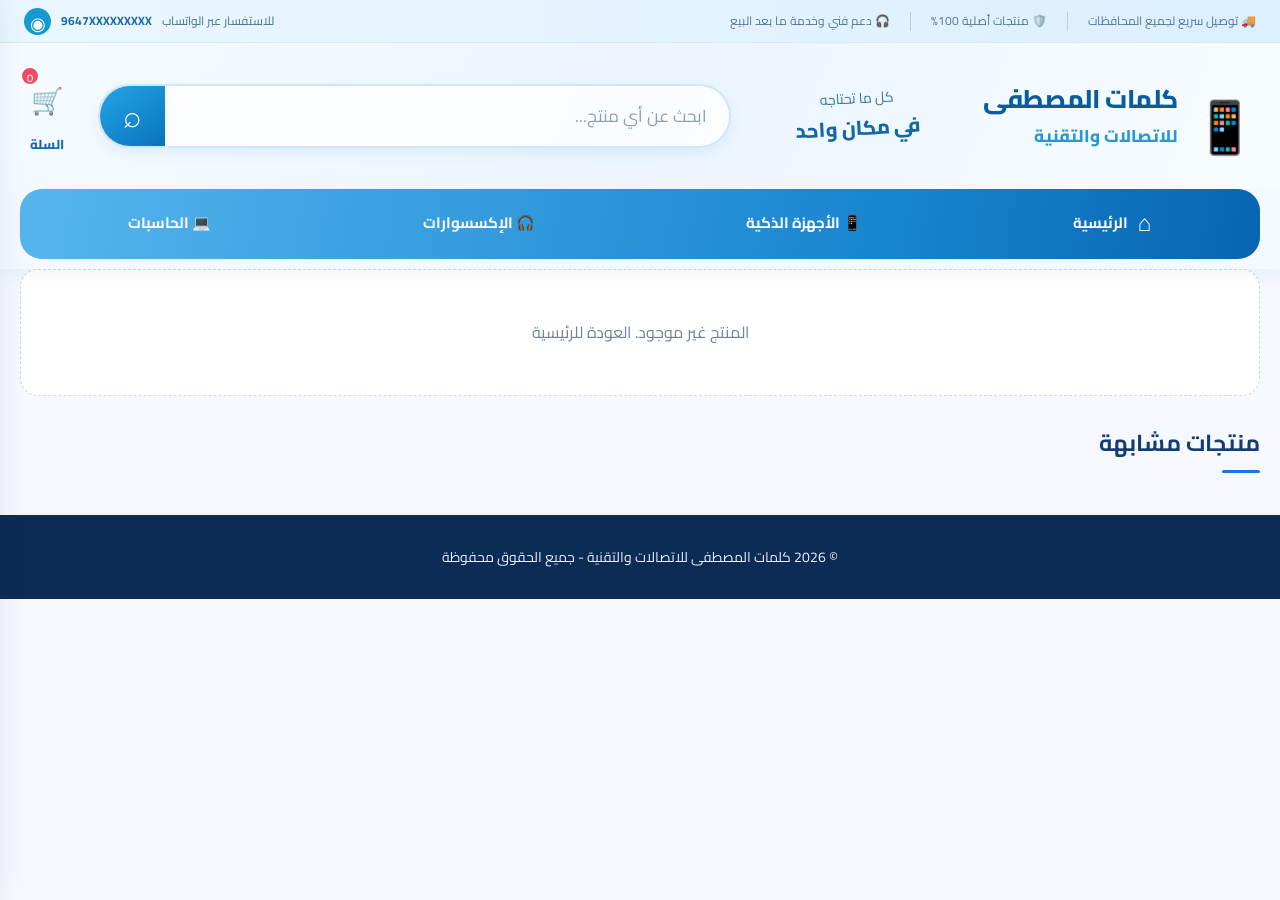
==== commit 3bbe7276: "Fix HTML structure and update similar products section" ====
--- a/product.html
+++ b/product.html
@@ -15,7 +15,7 @@
     <div id="productView"></div>
 
     <section>
-      <div class="section-head"><h3>🔥 منتجات مشابهة</h3></div>
+      <div class="section-head"><h3> منتجات مشابهة</h3></div>
       <div class="products-grid" id="relatedGrid"></div>
     </section>
   </main>
@@ -25,4 +25,4 @@
   <script src="data.js"></script>
   <script src="main.js"></script>
 </body>
-</html>+</html>
